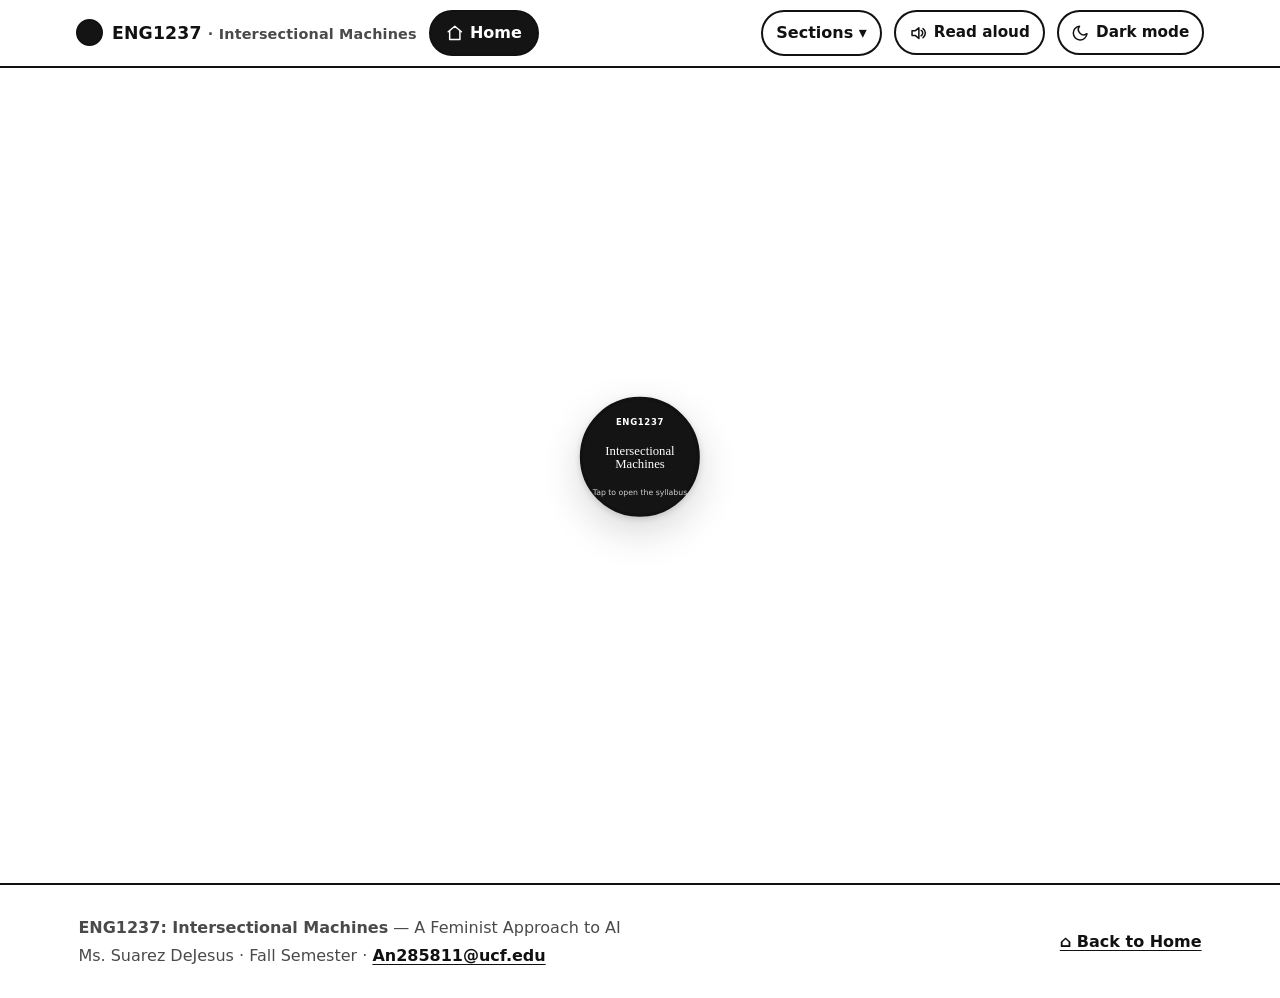
==== index.html @ d9f7673b "Home lotus: coloured petals, centred labels, decorative leaves - Give each of the nine petals its ow" ====
<!DOCTYPE html>
<html lang="en" data-theme="">
<head>
<meta charset="utf-8">
<meta name="viewport" content="width=device-width, initial-scale=1">
<title>ENG1237: Intersectional Machines — A Feminist Approach to AI</title>
<meta name="description" content="Interactive syllabus for ENG1237 Intersectional Machines: A Feminist Approach to AI.">
<link rel="preconnect" href="https://fonts.googleapis.com">
<link rel="stylesheet" href="assets/style.css">
<link rel="icon" href="data:image/svg+xml,%3Csvg xmlns='http://www.w3.org/2000/svg' viewBox='0 0 100 100'%3E%3Ccircle cx='50' cy='50' r='46' fill='%236b2d5c'/%3E%3Ctext x='50' y='68' font-size='54' text-anchor='middle' fill='%23fff' font-family='Georgia,serif'%3EIM%3C/text%3E%3C/svg%3E">
<script>
  // Set theme before paint to avoid a flash
  (function(){try{var t=localStorage.getItem('eng1237-theme');if(t==='light'||t==='dark')document.documentElement.setAttribute('data-theme',t);}catch(e){}})();
</script>
</head>
<body>
<a class="skip-link" href="#main">Skip to main content</a>

<div class="sticky-stack">
<header class="topbar">
  <div class="topbar-inner">
    <a class="brand" href="index.html">
      <span class="dot" aria-hidden="true"></span>
      <span>ENG1237 <small>&middot; Intersectional Machines</small></span>
    </a>
    <a class="home-tab" href="index.html"><svg viewBox="0 0 24 24" fill="none" stroke="currentColor" stroke-width="2" stroke-linecap="round" stroke-linejoin="round" aria-hidden="true"><path d="M3 10.5 12 3l9 7.5"/><path d="M5 9.5V21h14V9.5"/></svg><span>Home</span></a>
    <span class="nav-spacer"></span>

    <details class="menu" id="sections-menu">
      <summary aria-label="Jump to a section">Sections &#9662;</summary>
      <div class="menu-panel" role="menu">
        <a href="index.html" aria-current="page"><span class="num">&#8962;</span><span>Home</span></a>
        <a href="section1.html"><span class="num">1</span><span>Instructor Contact &amp; Course Frequency</span></a>
          <a href="section2.html"><span class="num">2</span><span>Course Description</span></a>
          <a href="section3.html"><span class="num">3</span><span>Course Objectives</span></a>
          <a href="section4.html"><span class="num">4</span><span>Required Course Reading Materials</span></a>
          <a href="section5.html"><span class="num">5</span><span>AI Bias Supplemental Readings</span></a>
          <a href="section6.html"><span class="num">6</span><span>Required Course Software &amp; AI Materials</span></a>
          <a href="section7.html"><span class="num">7</span><span>AI Policy</span></a>
          <a href="section8.html"><span class="num">8</span><span>Assignment Overview, Grading &amp; Late Policy</span></a>
          <a href="section9.html"><span class="num">9</span><span>Class-by-Class Schedule</span></a>
      </div>
    </details>

    <button class="util-btn" id="read-aloud" type="button" aria-pressed="false"
            title="Read this page aloud">
      <svg viewBox="0 0 24 24" fill="none" stroke="currentColor" stroke-width="2" stroke-linecap="round" stroke-linejoin="round" aria-hidden="true"><path d="M4 9v6h4l5 4V5L8 9H4Z"/><path d="M16 8.5a4 4 0 0 1 0 7"/><path d="M18.5 6a7.5 7.5 0 0 1 0 12"/></svg><span class="label">Read aloud</span>
    </button>

    <button class="util-btn" id="theme-toggle" type="button" aria-pressed="false"
            title="Switch colour theme">
      <svg class="icon-sun" viewBox="0 0 24 24" fill="none" stroke="currentColor" stroke-width="2" stroke-linecap="round" stroke-linejoin="round" aria-hidden="true"><circle cx="12" cy="12" r="4"/><path d="M12 2v2M12 20v2M4.9 4.9l1.4 1.4M17.7 17.7l1.4 1.4M2 12h2M20 12h2M4.9 19.1l1.4-1.4M17.7 6.3l1.4-1.4"/></svg><svg class="icon-moon" viewBox="0 0 24 24" fill="none" stroke="currentColor" stroke-width="2" stroke-linecap="round" stroke-linejoin="round" aria-hidden="true"><path d="M21 12.8A9 9 0 1 1 11.2 3a7 7 0 0 0 9.8 9.8Z"/></svg><span class="label">Dark mode</span>
    </button>
  </div>
</header>

<div class="reader-bar" id="reader-bar" role="region" aria-label="Read aloud controls">
  <div class="reader-inner">
    <strong>&#128266; Reading aloud</strong>
    <button class="rbtn" id="reader-playpause" type="button">&#9208; Pause</button>
    <button class="rbtn" id="reader-restart" type="button">&#8635; Restart</button>
    <button class="rbtn" id="reader-stop" type="button">&#9632; Stop</button>
    <label>Voice
      <select id="reader-voice" aria-label="Choose a voice"></select>
    </label>
    <label>Speed
      <select id="reader-rate" aria-label="Reading speed">
        <option value="0.75">0.75&times;</option>
        <option value="0.9">0.9&times;</option>
        <option value="1" selected>1&times;</option>
        <option value="1.15">1.15&times;</option>
        <option value="1.35">1.35&times;</option>
      </select>
    </label>
    <span class="reader-status" id="reader-status" aria-live="polite"></span>
  </div>
</div>
</div>
<main id="main" tabindex="-1">
  <div class="wrap wide home-flower">
    <h1 class="visually-hidden">ENG1237: Intersectional Machines &mdash; syllabus</h1>

    <div class="lotus-stage" id="lotus-stage">
      <div class="lotus-fit">
        <div class="lotus">
    <div class="leaves" aria-hidden="true">
      <span class="leaf" style="--ang:30deg"></span>
      <span class="leaf" style="--ang:90deg"></span>
      <span class="leaf" style="--ang:150deg"></span>
      <span class="leaf" style="--ang:210deg"></span>
      <span class="leaf" style="--ang:270deg"></span>
      <span class="leaf" style="--ang:330deg"></span>
    </div>
    <div class="ring ring0" role="list">
      <a class="petal" role="listitem" href="section1.html" style="--ang:30.0deg; --pc:#f4bcd0;" aria-label="Section 1: Instructor Contact and Course Frequency"><span class="p-inner"><span class="p-num">1</span><span class="p-title">Instructor Contact &amp; Course Frequency</span></span></a>
      <a class="petal" role="listitem" href="section2.html" style="--ang:150.0deg; --pc:#f7d6a3;" aria-label="Section 2: Course Description"><span class="p-inner"><span class="p-num">2</span><span class="p-title">Course Description</span></span></a>
      <a class="petal" role="listitem" href="section3.html" style="--ang:270.0deg; --pc:#f1e595;" aria-label="Section 3: Course Objectives"><span class="p-inner"><span class="p-num">3</span><span class="p-title">Course Objectives</span></span></a>
    </div>
    <div class="ring ring1" role="list">
      <a class="petal" role="listitem" href="section4.html" style="--ang:0.0deg; --pc:#cbe7a4;" aria-label="Section 4: Required Course Reading Materials"><span class="p-inner"><span class="p-num">4</span><span class="p-title">Required Course Reading Materials</span></span></a>
      <a class="petal" role="listitem" href="section5.html" style="--ang:60.0deg; --pc:#aee2d1;" aria-label="Section 5: AI Bias Supplemental Readings"><span class="p-inner"><span class="p-num">5</span><span class="p-title">AI Bias Supplemental Readings</span></span></a>
      <a class="petal" role="listitem" href="section6.html" style="--ang:120.0deg; --pc:#b4daf3;" aria-label="Section 6: Required Course Software and AI Materials"><span class="p-inner"><span class="p-num">6</span><span class="p-title">Required Course Software and AI Materials</span></span></a>
      <a class="petal" role="listitem" href="section7.html" style="--ang:180.0deg; --pc:#c4c8f1;" aria-label="Section 7: AI Policy"><span class="p-inner"><span class="p-num">7</span><span class="p-title">AI Policy</span></span></a>
      <a class="petal" role="listitem" href="section8.html" style="--ang:240.0deg; --pc:#e6c3ef;" aria-label="Section 8: Assignment Overview, Grading, and Late Policy"><span class="p-inner"><span class="p-num">8</span><span class="p-title">Assignment Overview, Grading, and Late Policy</span></span></a>
      <a class="petal" role="listitem" href="section9.html" style="--ang:300.0deg; --pc:#f6bcb7;" aria-label="Section 9: Class-by-Class Schedule"><span class="p-inner"><span class="p-num">9</span><span class="p-title">Class-by-Class Schedule</span></span></a>
    </div>
          <button type="button" class="lotus-center" id="lotus-center"
                  aria-expanded="false" aria-controls="lotus-stage">
            <span class="lc-course">ENG1237</span>
            <span class="lc-title">Intersectional Machines</span>
            <span class="lc-hint" id="lotus-hint">Tap to open the syllabus</span>
          </button>
        </div>
      </div>
    </div>
    
  </div>
</main>

<footer class="site">
  <div class="foot-inner">
    <div>
      <strong>ENG1237: Intersectional Machines</strong> &mdash; A Feminist Approach to AI<br>
      Ms. Suarez DeJesus &middot; Fall Semester &middot;
      <a href="mailto:An285811@ucf.edu">An285811@ucf.edu</a>
    </div>
    <div><a href="index.html">&#8962; Back to Home</a></div>
  </div>
</footer>

<script src="assets/app.js"></script>
</body>
</html>
---- assets/style.css ----
/* ================================================================
   ENG1237 — Intersectional Machines
   Interactive syllabus — shared stylesheet
   Monochrome, high-contrast, inverted-container design.
   Light mode : white page, black containers with white text.
   Dark  mode : dark page, white containers with black text.
   ================================================================ */

:root {
  --font-sans: "Segoe UI", system-ui, -apple-system, Roboto, Helvetica, Arial, sans-serif;
  --font-serif: "Iowan Old Style", "Palatino Linotype", Palatino, Georgia, "Times New Roman", serif;

  /* ---- Light theme (default): white page, black containers ---- */
  --bg: #ffffff;
  --text: #111111;          /* text directly on the page */
  --text-soft: #4a4a4a;
  --line: #111111;          /* hairlines on the page */

  --card: #141414;          /* container background */
  --card-text: #ffffff;     /* container text */
  --card-soft: #cfcfcf;     /* muted text on containers */
  --card-line: #3a3a3a;     /* dividers inside containers */
  --card-chip-bg: #ffffff;  /* inverted chip inside a container */
  --card-chip-text: #111111;

  --focus: #1a73e8;
  --shadow: 0 2px 6px rgba(0,0,0,.14), 0 14px 40px rgba(0,0,0,.16);
  --shadow-sm: 0 1px 3px rgba(0,0,0,.16);
  --ok-bg: #ffffff;
  --ok-text: #0b6b3a;
  --radius: 16px;
  --maxw: 900px;
}

:root[data-theme="dark"] {
  --bg: #0e0e11;
  --text: #f4f4f5;
  --text-soft: #b6b6ba;
  --line: #f4f4f5;

  --card: #ffffff;
  --card-text: #111111;
  --card-soft: #565660;
  --card-line: #d8d8de;
  --card-chip-bg: #111111;
  --card-chip-text: #ffffff;

  --focus: #7db1ff;
  --shadow: 0 2px 6px rgba(0,0,0,.5), 0 16px 44px rgba(0,0,0,.55);
  --shadow-sm: 0 1px 3px rgba(0,0,0,.5);
  --ok-bg: #ffffff;
  --ok-text: #0b6b3a;
}

@media (prefers-color-scheme: dark) {
  :root:not([data-theme="light"]) {
    --bg: #0e0e11;
    --text: #f4f4f5;
    --text-soft: #b6b6ba;
    --line: #f4f4f5;
    --card: #ffffff;
    --card-text: #111111;
    --card-soft: #565660;
    --card-line: #d8d8de;
    --card-chip-bg: #111111;
    --card-chip-text: #ffffff;
    --focus: #7db1ff;
    --shadow: 0 2px 6px rgba(0,0,0,.5), 0 16px 44px rgba(0,0,0,.55);
    --shadow-sm: 0 1px 3px rgba(0,0,0,.5);
  }
}

* { box-sizing: border-box; }

html { scroll-behavior: smooth; }
@media (prefers-reduced-motion: reduce) {
  html { scroll-behavior: auto; }
  * { animation-duration: .001ms !important; transition-duration: .001ms !important; }
}

body {
  margin: 0;
  background: var(--bg);
  color: var(--text);
  font-family: var(--font-sans);
  font-size: 1.2rem;           /* larger base type */
  line-height: 1.75;
  -webkit-font-smoothing: antialiased;
  text-rendering: optimizeLegibility;
}

/* ---- Skip link ---- */
.skip-link {
  position: absolute;
  left: -999px;
  top: 0;
  z-index: 200;
  background: var(--card);
  color: var(--card-text);
  padding: .7rem 1.1rem;
  border-radius: 0 0 var(--radius) 0;
  font-weight: 700;
}
.skip-link:focus { left: 0; }

/* ---- Focus visibility ---- */
a:focus-visible,
button:focus-visible,
summary:focus-visible,
[tabindex]:focus-visible {
  outline: 3px solid var(--focus);
  outline-offset: 2px;
  border-radius: 4px;
}

/* ================= Top navigation ================= */
.sticky-stack { position: sticky; top: 0; z-index: 100; }
.topbar {
  background: var(--bg);
  border-bottom: 2px solid var(--line);
}
.topbar-inner {
  max-width: 1160px;
  margin: 0 auto;
  padding: .6rem 1rem;
  display: flex;
  align-items: center;
  gap: .75rem;
  flex-wrap: wrap;
}
.brand {
  display: inline-flex;
  align-items: center;
  gap: .55rem;
  font-weight: 800;
  color: var(--text);
  text-decoration: none;
  letter-spacing: .01em;
  font-size: 1.08rem;
}
.brand .dot {
  width: 1.7rem; height: 1.7rem;
  border-radius: 50%;
  background: var(--card);
  border: 2px solid var(--line);
  display: inline-block;
  flex: none;
}
.brand small { color: var(--text-soft); font-weight: 600; }

.home-tab {
  display: inline-flex;
  align-items: center;
  gap: .4rem;
  text-decoration: none;
  font-weight: 800;
  color: var(--card-text);
  background: var(--card);
  padding: .45rem .95rem;
  border-radius: 999px;
  font-size: 1rem;
  border: 2px solid var(--line);
}
.home-tab:hover { filter: contrast(1.1); }
.home-tab:visited { color: var(--card-text); }
.home-tab svg { width: 1.1em; height: 1.1em; }

.nav-spacer { flex: 1 1 auto; }

/* Sections dropdown */
.menu { position: relative; }
.menu > summary {
  list-style: none;
  cursor: pointer;
  display: inline-flex;
  align-items: center;
  gap: .35rem;
  padding: .45rem .85rem;
  border: 2px solid var(--line);
  border-radius: 999px;
  background: var(--bg);
  color: var(--text);
  font-weight: 700;
  font-size: 1rem;
}
.menu > summary::-webkit-details-marker { display: none; }
.menu[open] > summary { background: var(--card); color: var(--card-text); }
.menu-panel {
  position: absolute;
  right: 0;
  margin-top: .5rem;
  width: min(360px, 88vw);
  background: var(--card);
  color: var(--card-text);
  border: 2px solid var(--line);
  border-radius: var(--radius);
  box-shadow: var(--shadow);
  padding: .4rem;
  z-index: 120;
}
.menu-panel a {
  display: flex;
  gap: .6rem;
  align-items: center;
  padding: .55rem .65rem;
  border-radius: 10px;
  text-decoration: none;
  color: var(--card-text);
}
.menu-panel a:visited { color: var(--card-text); }
.menu-panel a:hover { background: color-mix(in srgb, var(--card-text) 14%, transparent); }
.menu-panel a[aria-current="page"] { background: color-mix(in srgb, var(--card-text) 18%, transparent); font-weight: 800; }
.menu-panel .num {
  flex: none;
  width: 1.8rem; height: 1.8rem;
  display: inline-grid; place-items: center;
  background: var(--card-chip-bg);
  color: var(--card-chip-text);
  border-radius: 7px;
  font-weight: 800;
  font-size: .9rem;
}

/* Utility buttons (theme + read aloud) */
.util-btn {
  display: inline-flex;
  align-items: center;
  gap: .4rem;
  padding: .45rem .8rem;
  border: 2px solid var(--line);
  border-radius: 999px;
  background: var(--bg);
  color: var(--text);
  font: inherit;
  font-size: .95rem;
  font-weight: 700;
  cursor: pointer;
}
.util-btn:hover { background: var(--card); color: var(--card-text); }
.util-btn svg { width: 1.2em; height: 1.2em; flex: none; }
.util-btn .label { white-space: nowrap; }
@media (max-width: 620px) {
  .util-btn .label { display: none; }
}

/* ================= Read-aloud control bar ================= */
.reader-bar { display: none; background: var(--card); color: var(--card-text); border-bottom: 2px solid var(--line); }
.reader-bar.active { display: block; }
.reader-inner {
  max-width: 1160px;
  margin: 0 auto;
  padding: .55rem 1rem;
  display: flex;
  align-items: center;
  gap: .6rem;
  flex-wrap: wrap;
}
.reader-inner strong { font-size: 1rem; }
.reader-inner .rbtn {
  background: transparent;
  border: 2px solid var(--card-text);
  color: var(--card-text);
  border-radius: 999px;
  padding: .3rem .85rem;
  font: inherit;
  font-weight: 700;
  font-size: .95rem;
  cursor: pointer;
}
.reader-inner .rbtn:hover { background: var(--card-text); color: var(--card); }
.reader-inner label { font-size: .92rem; display: inline-flex; align-items: center; gap: .35rem; }
.reader-inner select {
  background: var(--card);
  color: var(--card-text);
  border: 2px solid var(--card-text);
  border-radius: 8px;
  padding: .2rem .4rem;
  font: inherit;
  font-size: .92rem;
}
.reader-status { margin-left: auto; font-size: .9rem; }

/* text-to-speech reading highlight */
.tts-reading {
  outline: 3px solid var(--focus);
  outline-offset: 3px;
  border-radius: 4px;
}

/* ================= Layout ================= */
.wrap { max-width: var(--maxw); margin: 0 auto; padding: 2.2rem 1.15rem 4.5rem; }
.wrap.wide { max-width: 1160px; }
main:focus { outline: none; }

/* keep anchored targets clear of the sticky header */
:target, [id] { scroll-margin-top: 96px; }

/* ---- Page header ---- */
.page-head { margin: .5rem 0 2.2rem; }
.eyebrow {
  display: inline-block;
  font-size: .92rem;
  letter-spacing: .14em;
  text-transform: uppercase;
  font-weight: 800;
  color: var(--card-text);
  background: var(--card);
  padding: .3rem .75rem;
  border-radius: 999px;
  margin-bottom: 1rem;
}
h1 {
  font-family: var(--font-serif);
  font-size: clamp(2.3rem, 5vw, 3.4rem);
  line-height: 1.1;
  margin: 0 0 .6rem;
  letter-spacing: -.01em;
}
.lede { font-size: 1.32rem; color: var(--text-soft); margin: .4rem 0 0; max-width: 62ch; }

h2 {
  font-family: var(--font-serif);
  font-size: clamp(1.7rem, 3.4vw, 2.15rem);
  margin: 2.6rem 0 .9rem;
  line-height: 1.2;
}
h3 {
  font-size: 1.18rem;
  text-transform: uppercase;
  letter-spacing: .08em;
  margin: 2rem 0 .7rem;
}
p { margin: 0 0 1.15rem; }

a { color: var(--text); text-underline-offset: 3px; text-decoration-thickness: 1px; }
a:visited { color: var(--text); }

/* cross-reference "see section" links */
.xref {
  font-weight: 800;
  white-space: nowrap;
  background: var(--card);
  color: var(--card-text);
  padding: .05em .45em;
  border-radius: 6px;
  text-decoration: none;
}
.xref::after { content: " \2197"; font-size: .82em; }
.xref:hover { filter: contrast(1.15); }
.xref:visited { color: var(--card-text); }

/* ================= Lotus fold book (home hero) ================= */
/* A concentric, blooming lotus. The whole flower lives inside an 820px
   coordinate box that is scaled to fit any viewport, so radii and petal
   sizes never need media queries. Centre = 410,410. */
.lotus-intro { text-align: center; max-width: 66ch; margin: 0 auto 1.2rem; }

.lotus-stage { position: relative; width: 100%; margin: 1rem auto 1.5rem; }
/* --U is the flower's diameter; every radius, size and font scales from it,
   so the whole lotus stays proportional with no media queries. */
.lotus-fit {
  --U: min(1120px, calc(100vw - 3rem), calc(100vh - 12rem));
  position: relative;
  width: var(--U);
  aspect-ratio: 1 / 1;
  margin: 0 auto;
  overflow: hidden;
}
/* home page = just the big flower, centred */
.home-flower { display: grid; place-items: center; }
.home-flower .lotus-stage { margin: 0 auto; }
.lotus { position: absolute; inset: 0; }

/* Two layers of teardrop petals, each anchored by its base at the flower
   centre and radiating outward (2D). They overlap near the middle -> the
   lotus look -> but their tips fan apart, where the labels sit upright and
   legible. Inner petals are shorter; outer petals longer. */
.ring { display: contents; }
.ring0 { --ph: calc(.32 * var(--U)); --pw: calc(.225 * var(--U)); --z: 22; }
.ring1 { --ph: calc(.47 * var(--U)); --pw: calc(.205 * var(--U)); --z: 14; }

/* central seed pod (the heart of the flower / the closed bud's cover) */
.lotus-center {
  position: absolute;
  left: 50%; top: 50%;
  transform: translate(-50%, -50%);
  width: calc(.17 * var(--U));
  height: calc(.17 * var(--U));
  border-radius: 50%;
  background: var(--card);
  color: var(--card-text);
  border: 3px solid var(--line);
  display: grid;
  place-items: center;
  text-align: center;
  padding: calc(.012 * var(--U));
  z-index: 60;
  box-shadow: var(--shadow);
  cursor: pointer;
  font: inherit;
}
.lotus-center .lc-course { font-size: calc(.012 * var(--U)); letter-spacing: .08em; text-transform: uppercase; font-weight: 800; }
.lotus-center .lc-title { font-family: var(--font-serif); font-size: calc(.018 * var(--U)); line-height: 1.0; margin: calc(.004 * var(--U)) 0; }
.lotus-center .lc-hint { font-size: calc(.011 * var(--U)); color: var(--card-soft); }
.lotus-center:hover { filter: contrast(1.08); }

/* petals — a teardrop whose base (bottom) sits at the flower centre and
   whose rounded tip points outward at angle --ang. */
.petal {
  position: absolute;
  left: 50%; top: 50%;
  width: var(--pw); height: var(--ph);
  margin-left: calc(var(--pw) / -2);
  margin-top: calc(var(--ph) * -1);
  transform-origin: 50% 100%;
  display: flex;
  align-items: flex-start;      /* label rides the outer bulb, clear of centre */
  justify-content: center;
  padding: calc(.055 * var(--U)) calc(.03 * var(--U)) 0;
  font-size: calc(.0185 * var(--U));
  text-align: center;
  text-decoration: none;
  background: var(--pc, var(--card));
  color: #23161f;               /* dark ink reads on every pastel + both themes */
  border: 2px solid rgba(20,10,16,.20);
  /* teardrop: wide rounded tip, tapering to the base at the centre */
  border-radius: 50% 50% 50% 50% / 40% 40% 62% 62%;
  box-shadow: var(--shadow-sm);
  /* closed bud: petals collapsed into the centre (a clenched fist) */
  transform: rotateZ(var(--ang)) scale(.05);
  opacity: 0;
  pointer-events: none;
  z-index: var(--z);
  transition: transform .85s cubic-bezier(.22,1,.36,1), opacity .5s ease, box-shadow .2s ease;
}
.petal:visited { color: #23161f; }
/* label counter-rotated so it stays upright, and width-capped so long
   titles wrap *inside* the petal instead of spilling past its edges */
.petal .p-inner {
  display: flex; flex-direction: column; align-items: center; gap: .3em;
  max-width: 84%;
  transform: rotateZ(calc(-1 * var(--ang)));
}
.petal .p-num {
  font-family: var(--font-serif); font-weight: 800; font-size: 1.2em; line-height: 1;
  width: 1.7em; height: 1.7em; display: grid; place-items: center;
  border-radius: 50%; background: rgba(255,255,255,.92); color: #23161f;
  box-shadow: 0 1px 2px rgba(0,0,0,.18);
}
.petal .p-title {
  font-weight: 800; font-size: .92em; line-height: 1.16;
  overflow-wrap: break-word; hyphens: auto;
  text-shadow: 0 1px 0 rgba(255,255,255,.45);
}

/* bloomed state — the flower opens; petals grow out from the centre to
   full size, like fingers unclenching from a fist */
.lotus-stage[data-open] .petal {
  opacity: 1;
  pointer-events: auto;
  transform: rotateZ(var(--ang)) scale(1);
}
.lotus-stage[data-open] .petal:hover {
  z-index: 45; box-shadow: var(--shadow);
  transform: rotateZ(var(--ang)) scale(1.04);
}
/* bloom petal by petal */
.petal:nth-of-type(2) { transition-delay: .05s; }
.petal:nth-of-type(3) { transition-delay: .10s; }
.petal:nth-of-type(4) { transition-delay: .15s; }
.petal:nth-of-type(5) { transition-delay: .20s; }
.petal:nth-of-type(6) { transition-delay: .25s; }

/* ---- decorative leaves (behind the petals, never covering titles) ---- */
.leaves { position: absolute; inset: 0; }
.leaf {
  position: absolute;
  left: 50%; top: 50%;
  --lw: calc(.105 * var(--U));
  --lh: calc(.5 * var(--U));
  width: var(--lw); height: var(--lh);
  margin-left: calc(var(--lw) / -2);
  margin-top: calc(var(--lh) * -1);
  transform-origin: 50% 100%;
  background: linear-gradient(150deg, #a6d98d 0%, #63a866 55%, #4c8f55 100%);
  border: 2px solid #3f8a4c;
  border-radius: 50% 50% 50% 50% / 66% 66% 40% 40%;
  z-index: 3;                    /* below every petal (petals are z 14-22) */
  opacity: 0;
  pointer-events: none;
  transform: rotateZ(var(--ang)) scale(.05);
  transition: transform .95s cubic-bezier(.22,1,.36,1), opacity .55s ease;
  box-shadow: var(--shadow-sm);
}
.leaf::after {                   /* central vein */
  content: ""; position: absolute;
  left: 50%; top: 14%; bottom: 10%; width: 2px;
  transform: translateX(-50%);
  background: rgba(255,255,255,.5);
  border-radius: 2px;
}
.lotus-stage[data-open] .leaf {
  opacity: 1;
  transform: rotateZ(var(--ang)) scale(1);
}

/* ---- Drill-down panels (petals 4/5/9) ---- */
.drill-panel {
  max-width: 720px;
  margin: 1rem auto 0;
  background: var(--card);
  color: var(--card-text);
  border: 2px solid var(--line);
  border-radius: var(--radius);
  padding: 1.1rem 1.3rem 1.3rem;
  box-shadow: var(--shadow);
  scroll-margin-top: 96px;
}
.drill-panel[hidden] { display: none; }
.drill-head { display: flex; align-items: flex-start; gap: 1rem; }
.drill-head h3 { margin: 0; color: var(--card-text); text-transform: none; letter-spacing: 0; font-size: 1.15rem; }
.drill-close {
  margin-left: auto; flex: none;
  width: 2rem; height: 2rem; line-height: 1;
  border-radius: 50%; cursor: pointer;
  background: transparent; color: var(--card-text);
  border: 2px solid var(--card-text); font: inherit; font-size: 1.2rem; font-weight: 800;
}
.drill-close:hover { background: var(--card-text); color: var(--card); }
.drill-links {
  display: grid;
  grid-template-columns: repeat(auto-fill, minmax(180px, 1fr));
  gap: .5rem;
  margin: .9rem 0 1rem;
}
.drill-link {
  display: block;
  text-decoration: none;
  font-weight: 700;
  color: var(--card-text);
  border: 1.5px solid var(--card-line);
  border-radius: 10px;
  padding: .55rem .7rem;
  background: color-mix(in srgb, var(--card-text) 6%, transparent);
}
.drill-link:hover { border-color: var(--card-text); }
.drill-link:visited { color: var(--card-text); }
.drill-open {
  display: inline-block; font-weight: 800; text-decoration: underline;
  color: var(--card-text);
}
.drill-open:visited { color: var(--card-text); }

/* bloomed state — the ring's layer is open; petals settle on their ring */
.ring.open .petal {
  opacity: 1;
  pointer-events: auto;
  transform: translate(
      calc(-50% + (var(--R) * var(--cx))),
      calc(-50% + (var(--R) * var(--cy)))
    ) scale(1);
}
.ring.open .petal:hover {
  box-shadow: var(--shadow);
  z-index: 50;
  transform: translate(
      calc(-50% + (var(--R) * var(--cx))),
      calc(-50% + (var(--R) * var(--cy)))
    ) scale(1.06);
}
/* stagger petals within a ring so the layer unfurls petal by petal */
.petal:nth-of-type(2) { transition-delay: .06s; }
.petal:nth-of-type(3) { transition-delay: .12s; }
.petal:nth-of-type(4) { transition-delay: .18s; }

/* ---- unfold controls + layer stepper ---- */
.lotus-note { text-align: center; margin-top: .4rem; display: flex; gap: .6rem; justify-content: center; flex-wrap: wrap; }
.lotus-status { text-align: center; color: var(--text-soft); font-size: .95rem; margin: .5rem 0 .2rem; }
.btn[disabled] { opacity: .4; cursor: default; filter: none; }

.lotus-legend {
  list-style: none; padding: 0;
  display: flex; flex-wrap: wrap; gap: .5rem; justify-content: center;
  margin: .5rem auto 0; max-width: 70ch;
}
.lotus-step {
  display: inline-flex; align-items: center; gap: .5rem;
  border: 2px solid var(--line); border-radius: 999px;
  padding: .3rem .8rem; cursor: pointer;
  background: var(--bg); color: var(--text); font: inherit; font-size: .95rem;
}
.lotus-step .dot {
  width: 1.5rem; height: 1.5rem; flex: none; border-radius: 50%;
  display: inline-grid; place-items: center; font-weight: 800; font-size: .85rem;
  background: var(--bg); color: var(--text); border: 2px solid var(--line);
}
.lotus-step.reached { background: var(--card); color: var(--card-text); border-color: var(--line); }
.lotus-step.reached .dot { background: var(--card-chip-bg); color: var(--card-chip-text); border-color: transparent; }
.lotus-step[aria-current="step"] { outline: 3px solid var(--focus); outline-offset: 2px; }

/* Big call-to-action button */
.btn {
  display: inline-flex;
  align-items: center;
  gap: .5rem;
  font: inherit;
  font-weight: 800;
  font-size: 1.05rem;
  cursor: pointer;
  background: var(--card);
  color: var(--card-text);
  border: 2px solid var(--line);
  padding: .6rem 1.2rem;
  border-radius: 999px;
}
.btn:hover { filter: contrast(1.1); }

/* ---- Cards grid (used on home fallback + elsewhere) ---- */
.card-grid {
  display: grid;
  grid-template-columns: repeat(auto-fill, minmax(260px, 1fr));
  gap: 1rem;
  margin: 1.5rem 0;
}
.card {
  display: flex;
  flex-direction: column;
  gap: .5rem;
  padding: 1.3rem 1.35rem 1.4rem;
  background: var(--card);
  color: var(--card-text);
  border: 2px solid var(--line);
  border-radius: var(--radius);
  text-decoration: none;
  box-shadow: var(--shadow-sm);
  transition: transform .18s ease, box-shadow .18s ease;
}
.card:hover { transform: translateY(-3px); box-shadow: var(--shadow); }
.card:visited { color: var(--card-text); }
.card .num {
  width: 2.3rem; height: 2.3rem;
  display: grid; place-items: center;
  background: var(--card-chip-bg);
  color: var(--card-chip-text);
  font-weight: 800;
  border-radius: 10px;
  font-family: var(--font-serif);
}
.card h3 { color: var(--card-text); text-transform: none; letter-spacing: 0; font-size: 1.2rem; margin: .1rem 0 0; }
.card p { color: var(--card-soft); font-size: 1.02rem; margin: 0; }
.card .go { color: var(--card-text); font-weight: 800; font-size: .98rem; margin-top: auto; }

/* ---- Content blocks ---- */
.block, .callout {
  background: var(--card);
  color: var(--card-text);
  border: 2px solid var(--line);
  border-radius: var(--radius);
  padding: 1.4rem 1.5rem;
  margin: 1.3rem 0;
  box-shadow: var(--shadow-sm);
}
.callout { border-left-width: 10px; }
.callout p:last-child, .block p:last-child { margin-bottom: 0; }
.block a, .callout a { color: var(--card-text); }
.block a:visited, .callout a:visited { color: var(--card-text); }

ul.clean, ol.clean { padding-left: 1.4rem; margin: 0 0 1.2rem; }
ul.clean li, ol.clean li { margin-bottom: .6rem; }

/* ---- Info list (instructor details) ---- */
.info-list {
  display: block;
  margin: 1.2rem 0;
  background: var(--card);
  color: var(--card-text);
  border: 2px solid var(--line);
  border-radius: var(--radius);
  padding: .6rem 1.3rem;
  box-shadow: var(--shadow-sm);
}
.info-list .row {
  display: grid;
  grid-template-columns: 240px 1fr;
  gap: 1rem;
  padding: .95rem 0;
  border-bottom: 1px solid var(--card-line);
}
.info-list .row:last-child { border-bottom: none; }
.info-list dt { font-weight: 800; }
.info-list dd { margin: 0; }
.info-list a, .info-list a:visited { color: var(--card-text); }
@media (max-width: 560px) {
  .info-list .row { grid-template-columns: 1fr; gap: .2rem; }
}

/* ---- Reading list ---- */
.reading-group { margin: 1.8rem 0; }
.reading-group > h3 { margin-top: 0; }
.reading {
  display: block;
  padding: 1.15rem 1.25rem;
  border: 2px solid var(--line);
  border-radius: 14px;
  margin: .8rem 0;
  background: var(--card);
  color: var(--card-text);
  box-shadow: var(--shadow-sm);
}
.reading .cite { display: block; margin-bottom: .6rem; }
.reading .cite .title { font-weight: 800; }
.reading em { color: var(--card-text); }
.reading .actions { display: flex; flex-wrap: wrap; gap: .5rem; align-items: center; }
.reading .open {
  display: inline-flex;
  align-items: center;
  gap: .35rem;
  text-decoration: none;
  font-weight: 800;
  font-size: 1rem;
  color: var(--card);
  background: var(--card-text);
  border: 2px solid var(--card-text);
  padding: .35rem .85rem;
  border-radius: 999px;
}
.reading .open:hover { filter: contrast(1.1); }
.reading .open:visited { color: var(--card); }
.reading .note { font-size: .92rem; color: var(--card-soft); }

.badge {
  display: inline-block;
  font-size: .78rem;
  font-weight: 800;
  letter-spacing: .05em;
  text-transform: uppercase;
  padding: .22rem .55rem;
  border-radius: 999px;
  background: var(--card-chip-bg);
  color: var(--card-chip-text);
  margin-left: .4rem;
  vertical-align: middle;
}

/* ---- Tables ---- */
.table-scroll { overflow-x: auto; margin: 1.3rem 0; border-radius: var(--radius); border: 2px solid var(--line); }
table { width: 100%; border-collapse: collapse; min-width: 480px; background: var(--card); color: var(--card-text); }
caption { text-align: left; color: var(--text-soft); font-size: 1rem; padding: .7rem .9rem; }
th, td { padding: .8rem .95rem; text-align: left; border-bottom: 1px solid var(--card-line); vertical-align: top; }
thead th { background: var(--card-chip-bg); color: var(--card-chip-text); font-size: .92rem; text-transform: uppercase; letter-spacing: .04em; }
tbody tr:hover { background: color-mix(in srgb, var(--card-text) 8%, transparent); }
tr.subtotal { font-weight: 800; background: color-mix(in srgb, var(--card-text) 10%, transparent); }

/* ---- Schedule (weeks) ---- */
.week {
  border: 2px solid var(--line);
  border-radius: var(--radius);
  margin: 1.1rem 0;
  overflow: hidden;
  background: var(--card);
  color: var(--card-text);
  box-shadow: var(--shadow-sm);
}
.week > summary {
  list-style: none;
  cursor: pointer;
  display: flex;
  align-items: center;
  gap: .85rem;
  padding: 1.1rem 1.3rem;
  font-weight: 700;
}
.week > summary::-webkit-details-marker { display: none; }
.week > summary::after { content: "\25BE"; margin-left: auto; transition: transform .2s ease; }
.week[open] > summary::after { transform: rotate(180deg); }
.week > summary:hover { background: color-mix(in srgb, var(--card-text) 8%, transparent); }
.week .wk-num {
  flex: none;
  width: 2.7rem; height: 2.7rem;
  display: grid; place-items: center;
  background: var(--card-chip-bg);
  color: var(--card-chip-text);
  border-radius: 10px;
  font-family: var(--font-serif);
  font-weight: 800;
  font-size: 1.15rem;
}
.week .wk-title { display: flex; flex-direction: column; }
.week .wk-title .dates { font-size: .9rem; color: var(--card-soft); font-weight: 600; }
.week-body { padding: 0 1.3rem 1.3rem; display: grid; gap: 1rem; }
.day { border-top: 1px solid var(--card-line); padding-top: 1rem; }
.day h4 { margin: 0 0 .35rem; font-size: 1.05rem; }
.day .meta { font-size: .95rem; color: var(--card-soft); }
.due {
  display: inline-block;
  margin-top: .5rem;
  font-size: .98rem;
  font-weight: 800;
  color: var(--card-text);
  border: 2px solid var(--card-text);
  padding: .3rem .7rem;
  border-radius: 8px;
}
.unit-band {
  margin: 2rem 0 .5rem;
  padding: 1rem 1.3rem;
  background: var(--card);
  color: var(--card-text);
  border: 3px solid var(--line);
  border-radius: var(--radius);
}
.unit-band .u-label { font-size: .85rem; letter-spacing: .16em; text-transform: uppercase; font-weight: 800; color: var(--card-soft); }
.unit-band h2 { margin: .2rem 0 .3rem; color: var(--card-text); }
.unit-band p { margin: 0; color: var(--card-soft); }

/* ---- Prev / next ---- */
.pager { display: flex; gap: 1rem; margin-top: 3rem; border-top: 2px solid var(--line); padding-top: 1.6rem; }
.pager a {
  flex: 1;
  text-decoration: none;
  color: var(--card-text);
  background: var(--card);
  border: 2px solid var(--line);
  border-radius: var(--radius);
  padding: 1rem 1.2rem;
}
.pager a:visited { color: var(--card-text); }
.pager a:hover { filter: contrast(1.08); }
.pager a.next { text-align: right; }
.pager a span { display: block; }
.pager a .dir { font-size: .85rem; text-transform: uppercase; letter-spacing: .08em; font-weight: 800; }
.pager a .ttl { font-weight: 700; margin-top: .15rem; }
.pager a.disabled { opacity: .4; pointer-events: none; }

/* ---- Footer ---- */
footer.site { border-top: 2px solid var(--line); background: var(--bg); color: var(--text-soft); font-size: 1rem; }
footer.site .foot-inner {
  max-width: 1160px;
  margin: 0 auto;
  padding: 1.8rem 1.15rem;
  display: flex;
  flex-wrap: wrap;
  gap: 1rem;
  justify-content: space-between;
  align-items: center;
}
footer.site a, footer.site a:visited { color: var(--text); font-weight: 700; }

.visually-hidden {
  position: absolute !important;
  width: 1px; height: 1px;
  padding: 0; margin: -1px;
  overflow: hidden; clip: rect(0 0 0 0);
  white-space: nowrap; border: 0;
}
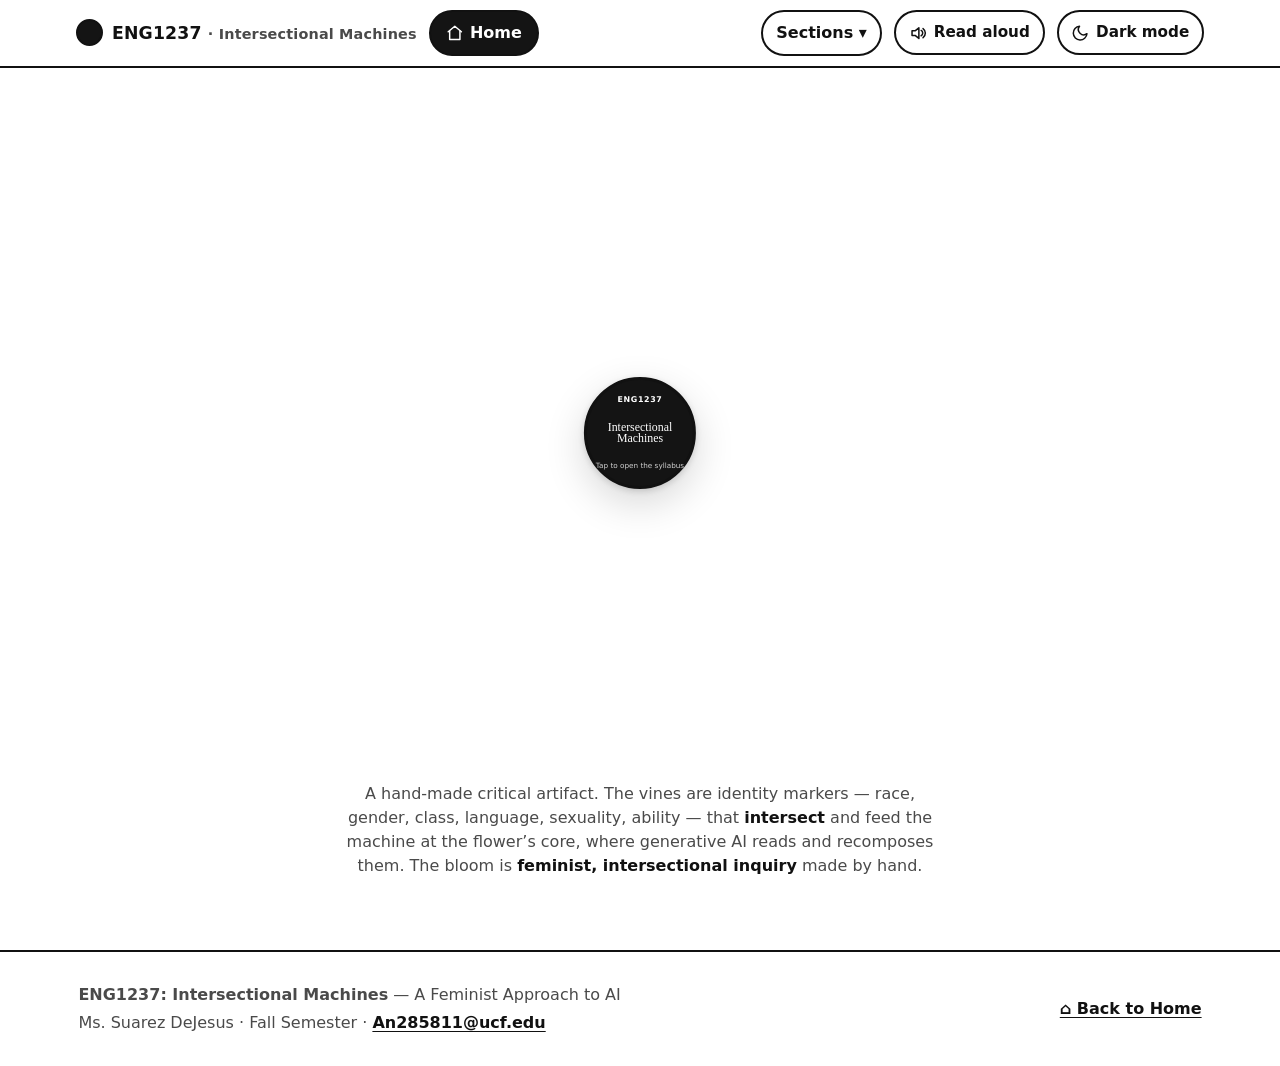
==== commit d0bacd68: "Home lotus: identity-marker vines, veined leaves, embodied metaphor Turn the blooming lotus into an " ====
--- a/index.html
+++ b/index.html
@@ -83,13 +83,29 @@
     <div class="lotus-stage" id="lotus-stage">
       <div class="lotus-fit">
         <div class="lotus">
+    <svg class="vines" viewBox="0 0 100 100" aria-hidden="true" preserveAspectRatio="xMidYMid meet">
+      <g transform="rotate(30 50 50)"><path class="vine-stem" d="M50 50 C47 45 52 41 49 35 C46 29 51 25 49 19 C48 14 50 9 49 3" fill="none"/><path class="vine-curl" d="M49 3 c-4 -1 -6 3 -2 5 c3 1 4 -2 2 -3.5" fill="none"/><path class="vine-leaflet" d="M50.5 34 c5 -2 9 1 10 5 c-5 1 -9 -1 -10 -5 z"/><path class="vine-leaflet" d="M48.5 20 c-5 -2 -9 1 -10 5 c5 1 9 -1 10 -5 z"/><circle class="vine-bud" cx="49" cy="3" r="1.5"/></g>
+      <g transform="rotate(90 50 50)"><path class="vine-stem" d="M50 50 C47 45 52 41 49 35 C46 29 51 25 49 19 C48 14 50 9 49 3" fill="none"/><path class="vine-curl" d="M49 3 c-4 -1 -6 3 -2 5 c3 1 4 -2 2 -3.5" fill="none"/><path class="vine-leaflet" d="M50.5 34 c5 -2 9 1 10 5 c-5 1 -9 -1 -10 -5 z"/><path class="vine-leaflet" d="M48.5 20 c-5 -2 -9 1 -10 5 c5 1 9 -1 10 -5 z"/><circle class="vine-bud" cx="49" cy="3" r="1.5"/></g>
+      <g transform="rotate(150 50 50)"><path class="vine-stem" d="M50 50 C47 45 52 41 49 35 C46 29 51 25 49 19 C48 14 50 9 49 3" fill="none"/><path class="vine-curl" d="M49 3 c-4 -1 -6 3 -2 5 c3 1 4 -2 2 -3.5" fill="none"/><path class="vine-leaflet" d="M50.5 34 c5 -2 9 1 10 5 c-5 1 -9 -1 -10 -5 z"/><path class="vine-leaflet" d="M48.5 20 c-5 -2 -9 1 -10 5 c5 1 9 -1 10 -5 z"/><circle class="vine-bud" cx="49" cy="3" r="1.5"/></g>
+      <g transform="rotate(210 50 50)"><path class="vine-stem" d="M50 50 C47 45 52 41 49 35 C46 29 51 25 49 19 C48 14 50 9 49 3" fill="none"/><path class="vine-curl" d="M49 3 c-4 -1 -6 3 -2 5 c3 1 4 -2 2 -3.5" fill="none"/><path class="vine-leaflet" d="M50.5 34 c5 -2 9 1 10 5 c-5 1 -9 -1 -10 -5 z"/><path class="vine-leaflet" d="M48.5 20 c-5 -2 -9 1 -10 5 c5 1 9 -1 10 -5 z"/><circle class="vine-bud" cx="49" cy="3" r="1.5"/></g>
+      <g transform="rotate(270 50 50)"><path class="vine-stem" d="M50 50 C47 45 52 41 49 35 C46 29 51 25 49 19 C48 14 50 9 49 3" fill="none"/><path class="vine-curl" d="M49 3 c-4 -1 -6 3 -2 5 c3 1 4 -2 2 -3.5" fill="none"/><path class="vine-leaflet" d="M50.5 34 c5 -2 9 1 10 5 c-5 1 -9 -1 -10 -5 z"/><path class="vine-leaflet" d="M48.5 20 c-5 -2 -9 1 -10 5 c5 1 9 -1 10 -5 z"/><circle class="vine-bud" cx="49" cy="3" r="1.5"/></g>
+      <g transform="rotate(330 50 50)"><path class="vine-stem" d="M50 50 C47 45 52 41 49 35 C46 29 51 25 49 19 C48 14 50 9 49 3" fill="none"/><path class="vine-curl" d="M49 3 c-4 -1 -6 3 -2 5 c3 1 4 -2 2 -3.5" fill="none"/><path class="vine-leaflet" d="M50.5 34 c5 -2 9 1 10 5 c-5 1 -9 -1 -10 -5 z"/><path class="vine-leaflet" d="M48.5 20 c-5 -2 -9 1 -10 5 c5 1 9 -1 10 -5 z"/><circle class="vine-bud" cx="49" cy="3" r="1.5"/></g>
+    </svg>
     <div class="leaves" aria-hidden="true">
-      <span class="leaf" style="--ang:30deg"></span>
-      <span class="leaf" style="--ang:90deg"></span>
-      <span class="leaf" style="--ang:150deg"></span>
-      <span class="leaf" style="--ang:210deg"></span>
-      <span class="leaf" style="--ang:270deg"></span>
-      <span class="leaf" style="--ang:330deg"></span>
+      <span class="leaf" style="--ang:30deg"><svg class="leaf-svg" viewBox="0 0 60 120" aria-hidden="true" preserveAspectRatio="xMidYMax meet"><defs><linearGradient id="leafgrad" x1="0" y1="1" x2=".8" y2="0"><stop offset="0" stop-color="#a7db8b"/><stop offset=".55" stop-color="#5da65f"/><stop offset="1" stop-color="#3f8049"/></linearGradient></defs><path class="leaf-blade" d="M30 118 C4 96 8 44 26 7 C28 3 32 3 34 8 C52 46 55 95 30 118 Z" fill="url(#leafgrad)" stroke="#3c7746" stroke-width="1.4"/><path class="leaf-vein" d="M30 115 C31 74 29 36 30 12" fill="none" stroke="rgba(255,255,255,.6)" stroke-width="1.4" stroke-linecap="round"/><g class="leaf-vein" fill="none" stroke="rgba(255,255,255,.42)" stroke-width="1" stroke-linecap="round"><path d="M30 99 C22 96 15 90 11 81"/><path d="M30 99 C38 96 45 90 49 81"/><path d="M30 79 C22 76 16 70 13 61"/><path d="M30 79 C38 76 44 70 47 61"/><path d="M30 59 C23 57 18 51 16 43"/><path d="M30 59 C37 57 42 51 44 43"/><path d="M30 41 C25 39 21 34 20 28"/><path d="M30 41 C35 39 39 34 40 28"/></g></svg></span>
+      <span class="leaf" style="--ang:90deg"><svg class="leaf-svg" viewBox="0 0 60 120" aria-hidden="true" preserveAspectRatio="xMidYMax meet"><defs><linearGradient id="leafgrad" x1="0" y1="1" x2=".8" y2="0"><stop offset="0" stop-color="#a7db8b"/><stop offset=".55" stop-color="#5da65f"/><stop offset="1" stop-color="#3f8049"/></linearGradient></defs><path class="leaf-blade" d="M30 118 C4 96 8 44 26 7 C28 3 32 3 34 8 C52 46 55 95 30 118 Z" fill="url(#leafgrad)" stroke="#3c7746" stroke-width="1.4"/><path class="leaf-vein" d="M30 115 C31 74 29 36 30 12" fill="none" stroke="rgba(255,255,255,.6)" stroke-width="1.4" stroke-linecap="round"/><g class="leaf-vein" fill="none" stroke="rgba(255,255,255,.42)" stroke-width="1" stroke-linecap="round"><path d="M30 99 C22 96 15 90 11 81"/><path d="M30 99 C38 96 45 90 49 81"/><path d="M30 79 C22 76 16 70 13 61"/><path d="M30 79 C38 76 44 70 47 61"/><path d="M30 59 C23 57 18 51 16 43"/><path d="M30 59 C37 57 42 51 44 43"/><path d="M30 41 C25 39 21 34 20 28"/><path d="M30 41 C35 39 39 34 40 28"/></g></svg></span>
+      <span class="leaf" style="--ang:150deg"><svg class="leaf-svg" viewBox="0 0 60 120" aria-hidden="true" preserveAspectRatio="xMidYMax meet"><defs><linearGradient id="leafgrad" x1="0" y1="1" x2=".8" y2="0"><stop offset="0" stop-color="#a7db8b"/><stop offset=".55" stop-color="#5da65f"/><stop offset="1" stop-color="#3f8049"/></linearGradient></defs><path class="leaf-blade" d="M30 118 C4 96 8 44 26 7 C28 3 32 3 34 8 C52 46 55 95 30 118 Z" fill="url(#leafgrad)" stroke="#3c7746" stroke-width="1.4"/><path class="leaf-vein" d="M30 115 C31 74 29 36 30 12" fill="none" stroke="rgba(255,255,255,.6)" stroke-width="1.4" stroke-linecap="round"/><g class="leaf-vein" fill="none" stroke="rgba(255,255,255,.42)" stroke-width="1" stroke-linecap="round"><path d="M30 99 C22 96 15 90 11 81"/><path d="M30 99 C38 96 45 90 49 81"/><path d="M30 79 C22 76 16 70 13 61"/><path d="M30 79 C38 76 44 70 47 61"/><path d="M30 59 C23 57 18 51 16 43"/><path d="M30 59 C37 57 42 51 44 43"/><path d="M30 41 C25 39 21 34 20 28"/><path d="M30 41 C35 39 39 34 40 28"/></g></svg></span>
+      <span class="leaf" style="--ang:210deg"><svg class="leaf-svg" viewBox="0 0 60 120" aria-hidden="true" preserveAspectRatio="xMidYMax meet"><defs><linearGradient id="leafgrad" x1="0" y1="1" x2=".8" y2="0"><stop offset="0" stop-color="#a7db8b"/><stop offset=".55" stop-color="#5da65f"/><stop offset="1" stop-color="#3f8049"/></linearGradient></defs><path class="leaf-blade" d="M30 118 C4 96 8 44 26 7 C28 3 32 3 34 8 C52 46 55 95 30 118 Z" fill="url(#leafgrad)" stroke="#3c7746" stroke-width="1.4"/><path class="leaf-vein" d="M30 115 C31 74 29 36 30 12" fill="none" stroke="rgba(255,255,255,.6)" stroke-width="1.4" stroke-linecap="round"/><g class="leaf-vein" fill="none" stroke="rgba(255,255,255,.42)" stroke-width="1" stroke-linecap="round"><path d="M30 99 C22 96 15 90 11 81"/><path d="M30 99 C38 96 45 90 49 81"/><path d="M30 79 C22 76 16 70 13 61"/><path d="M30 79 C38 76 44 70 47 61"/><path d="M30 59 C23 57 18 51 16 43"/><path d="M30 59 C37 57 42 51 44 43"/><path d="M30 41 C25 39 21 34 20 28"/><path d="M30 41 C35 39 39 34 40 28"/></g></svg></span>
+      <span class="leaf" style="--ang:270deg"><svg class="leaf-svg" viewBox="0 0 60 120" aria-hidden="true" preserveAspectRatio="xMidYMax meet"><defs><linearGradient id="leafgrad" x1="0" y1="1" x2=".8" y2="0"><stop offset="0" stop-color="#a7db8b"/><stop offset=".55" stop-color="#5da65f"/><stop offset="1" stop-color="#3f8049"/></linearGradient></defs><path class="leaf-blade" d="M30 118 C4 96 8 44 26 7 C28 3 32 3 34 8 C52 46 55 95 30 118 Z" fill="url(#leafgrad)" stroke="#3c7746" stroke-width="1.4"/><path class="leaf-vein" d="M30 115 C31 74 29 36 30 12" fill="none" stroke="rgba(255,255,255,.6)" stroke-width="1.4" stroke-linecap="round"/><g class="leaf-vein" fill="none" stroke="rgba(255,255,255,.42)" stroke-width="1" stroke-linecap="round"><path d="M30 99 C22 96 15 90 11 81"/><path d="M30 99 C38 96 45 90 49 81"/><path d="M30 79 C22 76 16 70 13 61"/><path d="M30 79 C38 76 44 70 47 61"/><path d="M30 59 C23 57 18 51 16 43"/><path d="M30 59 C37 57 42 51 44 43"/><path d="M30 41 C25 39 21 34 20 28"/><path d="M30 41 C35 39 39 34 40 28"/></g></svg></span>
+      <span class="leaf" style="--ang:330deg"><svg class="leaf-svg" viewBox="0 0 60 120" aria-hidden="true" preserveAspectRatio="xMidYMax meet"><defs><linearGradient id="leafgrad" x1="0" y1="1" x2=".8" y2="0"><stop offset="0" stop-color="#a7db8b"/><stop offset=".55" stop-color="#5da65f"/><stop offset="1" stop-color="#3f8049"/></linearGradient></defs><path class="leaf-blade" d="M30 118 C4 96 8 44 26 7 C28 3 32 3 34 8 C52 46 55 95 30 118 Z" fill="url(#leafgrad)" stroke="#3c7746" stroke-width="1.4"/><path class="leaf-vein" d="M30 115 C31 74 29 36 30 12" fill="none" stroke="rgba(255,255,255,.6)" stroke-width="1.4" stroke-linecap="round"/><g class="leaf-vein" fill="none" stroke="rgba(255,255,255,.42)" stroke-width="1" stroke-linecap="round"><path d="M30 99 C22 96 15 90 11 81"/><path d="M30 99 C38 96 45 90 49 81"/><path d="M30 79 C22 76 16 70 13 61"/><path d="M30 79 C38 76 44 70 47 61"/><path d="M30 59 C23 57 18 51 16 43"/><path d="M30 59 C37 57 42 51 44 43"/><path d="M30 41 C25 39 21 34 20 28"/><path d="M30 41 C35 39 39 34 40 28"/></g></svg></span>
+    </div>
+    <div class="id-markers" role="list" aria-label="Identity markers the machine reads">
+      <span class="id-marker" role="listitem" style="--ang:30deg"><span class="idm-inner">race</span></span>
+      <span class="id-marker" role="listitem" style="--ang:90deg"><span class="idm-inner">gender</span></span>
+      <span class="id-marker" role="listitem" style="--ang:150deg"><span class="idm-inner">class</span></span>
+      <span class="id-marker" role="listitem" style="--ang:210deg"><span class="idm-inner">language</span></span>
+      <span class="id-marker" role="listitem" style="--ang:270deg"><span class="idm-inner">sexuality</span></span>
+      <span class="id-marker" role="listitem" style="--ang:330deg"><span class="idm-inner">ability</span></span>
     </div>
     <div class="ring ring0" role="list">
       <a class="petal" role="listitem" href="section1.html" style="--ang:30.0deg; --pc:#f4bcd0;" aria-label="Section 1: Instructor Contact and Course Frequency"><span class="p-inner"><span class="p-num">1</span><span class="p-title">Instructor Contact &amp; Course Frequency</span></span></a>
@@ -112,6 +128,13 @@
           </button>
         </div>
       </div>
+      <p class="lotus-caption">
+        A hand-made critical artifact. The vines are identity markers &mdash;
+        race, gender, class, language, sexuality, ability &mdash; that
+        <strong>intersect</strong> and feed the machine at the flower&rsquo;s core,
+        where generative AI reads and recomposes them. The bloom is
+        <strong>feminist, intersectional inquiry</strong> made by hand.
+      </p>
     </div>
     
   </div>
--- a/assets/style.css
+++ b/assets/style.css
@@ -359,12 +359,12 @@
 /* --U is the flower's diameter; every radius, size and font scales from it,
    so the whole lotus stays proportional with no media queries. */
 .lotus-fit {
-  --U: min(1120px, calc(100vw - 3rem), calc(100vh - 12rem));
+  --U: min(1000px, calc(100vw - 8rem), calc(100vh - 15rem));
   position: relative;
   width: var(--U);
   aspect-ratio: 1 / 1;
   margin: 0 auto;
-  overflow: hidden;
+  overflow: visible;   /* let the vines + identity markers sit past the petals */
 }
 /* home page = just the big flower, centred */
 .home-flower { display: grid; place-items: center; }
@@ -471,38 +471,99 @@
 .petal:nth-of-type(5) { transition-delay: .20s; }
 .petal:nth-of-type(6) { transition-delay: .25s; }
 
-/* ---- decorative leaves (behind the petals, never covering titles) ---- */
+/* ---- decorative veined leaves (behind the petals, never covering titles) ---- */
 .leaves { position: absolute; inset: 0; }
 .leaf {
   position: absolute;
   left: 50%; top: 50%;
-  --lw: calc(.105 * var(--U));
+  --lw: calc(.115 * var(--U));
   --lh: calc(.5 * var(--U));
   width: var(--lw); height: var(--lh);
   margin-left: calc(var(--lw) / -2);
   margin-top: calc(var(--lh) * -1);
   transform-origin: 50% 100%;
-  background: linear-gradient(150deg, #a6d98d 0%, #63a866 55%, #4c8f55 100%);
-  border: 2px solid #3f8a4c;
-  border-radius: 50% 50% 50% 50% / 66% 66% 40% 40%;
   z-index: 3;                    /* below every petal (petals are z 14-22) */
   opacity: 0;
   pointer-events: none;
   transform: rotateZ(var(--ang)) scale(.05);
   transition: transform .95s cubic-bezier(.22,1,.36,1), opacity .55s ease;
-  box-shadow: var(--shadow-sm);
-}
-.leaf::after {                   /* central vein */
-  content: ""; position: absolute;
-  left: 50%; top: 14%; bottom: 10%; width: 2px;
-  transform: translateX(-50%);
-  background: rgba(255,255,255,.5);
-  border-radius: 2px;
-}
+  filter: drop-shadow(0 2px 3px rgba(0,0,0,.18));
+}
+.leaf-svg { width: 100%; height: 100%; display: block; }
 .lotus-stage[data-open] .leaf {
   opacity: 1;
   transform: rotateZ(var(--ang)) scale(1);
 }
+
+/* ---- vines: identity markers that grow from the core into the gaps ---- */
+.vines {
+  position: absolute; inset: 0;
+  width: 100%; height: 100%;
+  overflow: visible;
+  z-index: 5;                    /* above leaves, below petals */
+  color: #4f9a5b;               /* leaflet fill via currentColor */
+  opacity: 0;
+  transform: scale(.15);
+  transform-origin: 50% 50%;
+  transition: transform 1s cubic-bezier(.22,1,.36,1), opacity .6s ease;
+  pointer-events: none;
+}
+.vine-stem, .vine-curl {
+  stroke: #4f9a5b; stroke-width: 1.1; fill: none;
+  stroke-linecap: round;
+}
+.vine-curl { stroke-width: .9; }
+.vine-leaflet { fill: #5da65f; }
+.vine-bud { fill: #e6c3ef; stroke: #4f9a5b; stroke-width: .5; }
+.lotus-stage[data-open] .vines { opacity: 1; transform: scale(1); }
+
+/* identity-marker word tags, riding the tips of the vines just past the petals */
+.id-markers { position: absolute; inset: 0; }
+.id-marker {
+  position: absolute;
+  left: 50%; top: 50%;
+  --imh: calc(.56 * var(--U));
+  width: calc(.2 * var(--U)); height: var(--imh);
+  margin-left: calc(.1 * var(--U) * -1);
+  margin-top: calc(var(--imh) * -1);
+  transform-origin: 50% 100%;
+  display: flex; align-items: flex-start; justify-content: center;
+  z-index: 40;                   /* above petals so the words stay readable */
+  opacity: 0;
+  pointer-events: none;
+  transform: rotateZ(var(--ang)) scale(.05);
+  transition: transform 1s cubic-bezier(.22,1,.36,1), opacity .6s ease;
+}
+.id-marker .idm-inner {
+  transform: rotateZ(calc(-1 * var(--ang)));
+  font-family: var(--font-sans);
+  font-weight: 800;
+  font-size: calc(.016 * var(--U));
+  letter-spacing: .04em;
+  text-transform: lowercase;
+  color: var(--card-text);
+  background: var(--card);
+  border: 1.5px solid var(--line);
+  border-radius: 999px;
+  padding: calc(.006 * var(--U)) calc(.014 * var(--U));
+  white-space: nowrap;
+  box-shadow: var(--shadow-sm);
+}
+.lotus-stage[data-open] .id-marker {
+  opacity: 1;
+  transform: rotateZ(var(--ang)) scale(1);
+}
+
+/* caption naming the embodied metaphor (also read aloud) */
+.lotus-caption {
+  max-width: 60ch;
+  margin: 1.2rem auto 0;
+  text-align: center;
+  color: var(--text-soft);
+  font-size: 1rem;
+  line-height: 1.5;
+}
+.lotus-caption strong { color: var(--text); }
 
 /* ---- Drill-down panels (petals 4/5/9) ---- */
 .drill-panel {
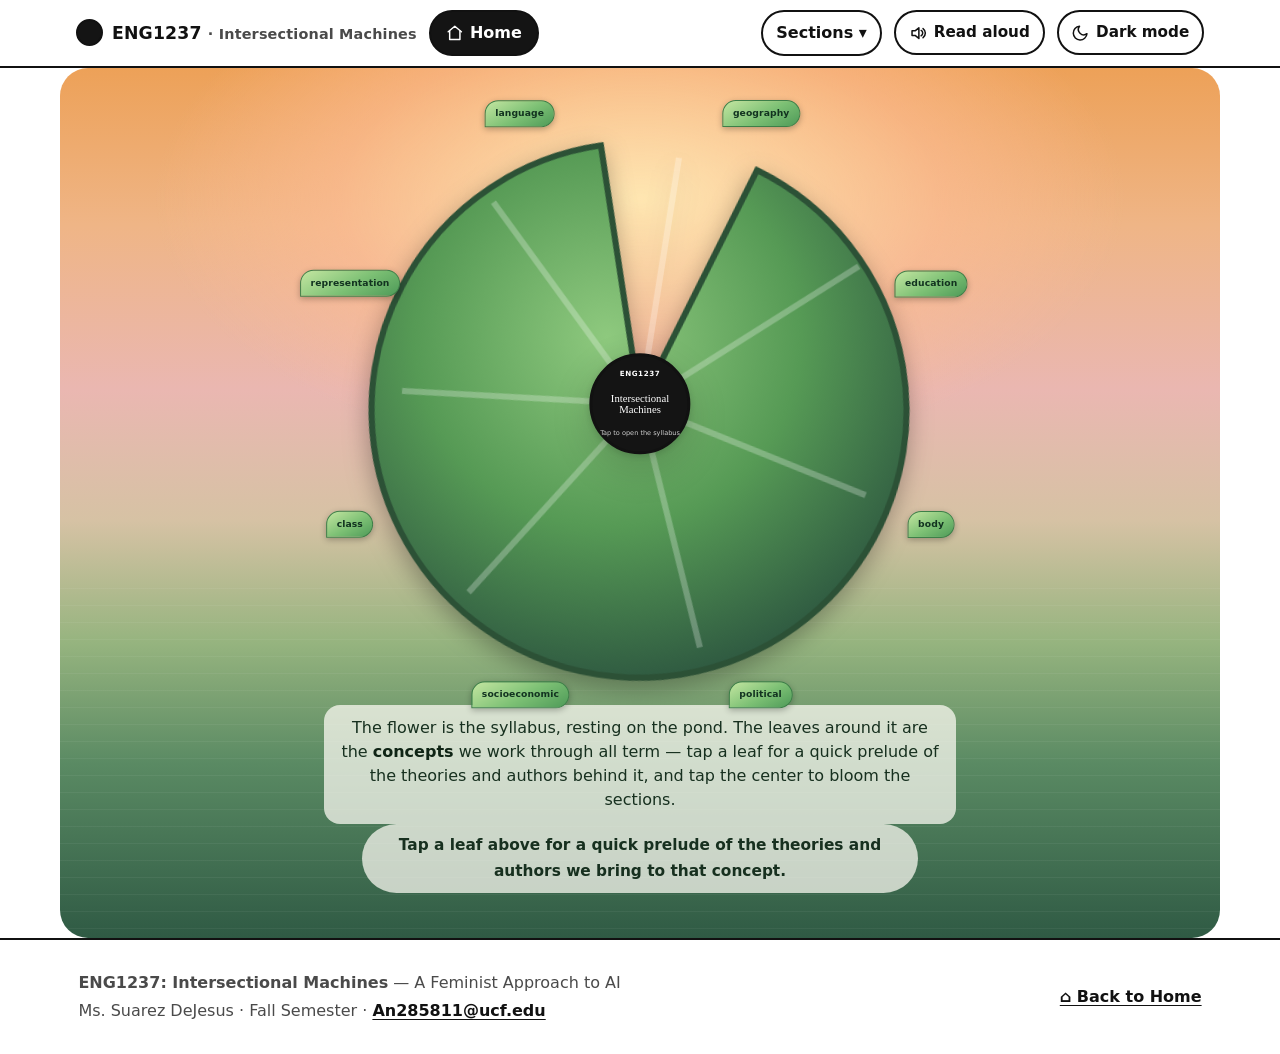
==== commit 63af3062: "Home: sunset lily-pond scene with clickable concept leaves Reimagine the home page as a lotus restin" ====
--- a/index.html
+++ b/index.html
@@ -39,6 +39,7 @@
           <a href="section7.html"><span class="num">7</span><span>AI Policy</span></a>
           <a href="section8.html"><span class="num">8</span><span>Assignment Overview, Grading &amp; Late Policy</span></a>
           <a href="section9.html"><span class="num">9</span><span>Class-by-Class Schedule</span></a>
+          <a href="section10.html"><span class="num">10</span><span>EXAMPLE of AGENTIC Textual Analysis</span></a>
       </div>
     </details>
 
@@ -83,29 +84,19 @@
     <div class="lotus-stage" id="lotus-stage">
       <div class="lotus-fit">
         <div class="lotus">
-    <svg class="vines" viewBox="0 0 100 100" aria-hidden="true" preserveAspectRatio="xMidYMid meet">
-      <g transform="rotate(30 50 50)"><path class="vine-stem" d="M50 50 C47 45 52 41 49 35 C46 29 51 25 49 19 C48 14 50 9 49 3" fill="none"/><path class="vine-curl" d="M49 3 c-4 -1 -6 3 -2 5 c3 1 4 -2 2 -3.5" fill="none"/><path class="vine-leaflet" d="M50.5 34 c5 -2 9 1 10 5 c-5 1 -9 -1 -10 -5 z"/><path class="vine-leaflet" d="M48.5 20 c-5 -2 -9 1 -10 5 c5 1 9 -1 10 -5 z"/><circle class="vine-bud" cx="49" cy="3" r="1.5"/></g>
-      <g transform="rotate(90 50 50)"><path class="vine-stem" d="M50 50 C47 45 52 41 49 35 C46 29 51 25 49 19 C48 14 50 9 49 3" fill="none"/><path class="vine-curl" d="M49 3 c-4 -1 -6 3 -2 5 c3 1 4 -2 2 -3.5" fill="none"/><path class="vine-leaflet" d="M50.5 34 c5 -2 9 1 10 5 c-5 1 -9 -1 -10 -5 z"/><path class="vine-leaflet" d="M48.5 20 c-5 -2 -9 1 -10 5 c5 1 9 -1 10 -5 z"/><circle class="vine-bud" cx="49" cy="3" r="1.5"/></g>
-      <g transform="rotate(150 50 50)"><path class="vine-stem" d="M50 50 C47 45 52 41 49 35 C46 29 51 25 49 19 C48 14 50 9 49 3" fill="none"/><path class="vine-curl" d="M49 3 c-4 -1 -6 3 -2 5 c3 1 4 -2 2 -3.5" fill="none"/><path class="vine-leaflet" d="M50.5 34 c5 -2 9 1 10 5 c-5 1 -9 -1 -10 -5 z"/><path class="vine-leaflet" d="M48.5 20 c-5 -2 -9 1 -10 5 c5 1 9 -1 10 -5 z"/><circle class="vine-bud" cx="49" cy="3" r="1.5"/></g>
-      <g transform="rotate(210 50 50)"><path class="vine-stem" d="M50 50 C47 45 52 41 49 35 C46 29 51 25 49 19 C48 14 50 9 49 3" fill="none"/><path class="vine-curl" d="M49 3 c-4 -1 -6 3 -2 5 c3 1 4 -2 2 -3.5" fill="none"/><path class="vine-leaflet" d="M50.5 34 c5 -2 9 1 10 5 c-5 1 -9 -1 -10 -5 z"/><path class="vine-leaflet" d="M48.5 20 c-5 -2 -9 1 -10 5 c5 1 9 -1 10 -5 z"/><circle class="vine-bud" cx="49" cy="3" r="1.5"/></g>
-      <g transform="rotate(270 50 50)"><path class="vine-stem" d="M50 50 C47 45 52 41 49 35 C46 29 51 25 49 19 C48 14 50 9 49 3" fill="none"/><path class="vine-curl" d="M49 3 c-4 -1 -6 3 -2 5 c3 1 4 -2 2 -3.5" fill="none"/><path class="vine-leaflet" d="M50.5 34 c5 -2 9 1 10 5 c-5 1 -9 -1 -10 -5 z"/><path class="vine-leaflet" d="M48.5 20 c-5 -2 -9 1 -10 5 c5 1 9 -1 10 -5 z"/><circle class="vine-bud" cx="49" cy="3" r="1.5"/></g>
-      <g transform="rotate(330 50 50)"><path class="vine-stem" d="M50 50 C47 45 52 41 49 35 C46 29 51 25 49 19 C48 14 50 9 49 3" fill="none"/><path class="vine-curl" d="M49 3 c-4 -1 -6 3 -2 5 c3 1 4 -2 2 -3.5" fill="none"/><path class="vine-leaflet" d="M50.5 34 c5 -2 9 1 10 5 c-5 1 -9 -1 -10 -5 z"/><path class="vine-leaflet" d="M48.5 20 c-5 -2 -9 1 -10 5 c5 1 9 -1 10 -5 z"/><circle class="vine-bud" cx="49" cy="3" r="1.5"/></g>
-    </svg>
-    <div class="leaves" aria-hidden="true">
-      <span class="leaf" style="--ang:30deg"><svg class="leaf-svg" viewBox="0 0 60 120" aria-hidden="true" preserveAspectRatio="xMidYMax meet"><defs><linearGradient id="leafgrad" x1="0" y1="1" x2=".8" y2="0"><stop offset="0" stop-color="#a7db8b"/><stop offset=".55" stop-color="#5da65f"/><stop offset="1" stop-color="#3f8049"/></linearGradient></defs><path class="leaf-blade" d="M30 118 C4 96 8 44 26 7 C28 3 32 3 34 8 C52 46 55 95 30 118 Z" fill="url(#leafgrad)" stroke="#3c7746" stroke-width="1.4"/><path class="leaf-vein" d="M30 115 C31 74 29 36 30 12" fill="none" stroke="rgba(255,255,255,.6)" stroke-width="1.4" stroke-linecap="round"/><g class="leaf-vein" fill="none" stroke="rgba(255,255,255,.42)" stroke-width="1" stroke-linecap="round"><path d="M30 99 C22 96 15 90 11 81"/><path d="M30 99 C38 96 45 90 49 81"/><path d="M30 79 C22 76 16 70 13 61"/><path d="M30 79 C38 76 44 70 47 61"/><path d="M30 59 C23 57 18 51 16 43"/><path d="M30 59 C37 57 42 51 44 43"/><path d="M30 41 C25 39 21 34 20 28"/><path d="M30 41 C35 39 39 34 40 28"/></g></svg></span>
-      <span class="leaf" style="--ang:90deg"><svg class="leaf-svg" viewBox="0 0 60 120" aria-hidden="true" preserveAspectRatio="xMidYMax meet"><defs><linearGradient id="leafgrad" x1="0" y1="1" x2=".8" y2="0"><stop offset="0" stop-color="#a7db8b"/><stop offset=".55" stop-color="#5da65f"/><stop offset="1" stop-color="#3f8049"/></linearGradient></defs><path class="leaf-blade" d="M30 118 C4 96 8 44 26 7 C28 3 32 3 34 8 C52 46 55 95 30 118 Z" fill="url(#leafgrad)" stroke="#3c7746" stroke-width="1.4"/><path class="leaf-vein" d="M30 115 C31 74 29 36 30 12" fill="none" stroke="rgba(255,255,255,.6)" stroke-width="1.4" stroke-linecap="round"/><g class="leaf-vein" fill="none" stroke="rgba(255,255,255,.42)" stroke-width="1" stroke-linecap="round"><path d="M30 99 C22 96 15 90 11 81"/><path d="M30 99 C38 96 45 90 49 81"/><path d="M30 79 C22 76 16 70 13 61"/><path d="M30 79 C38 76 44 70 47 61"/><path d="M30 59 C23 57 18 51 16 43"/><path d="M30 59 C37 57 42 51 44 43"/><path d="M30 41 C25 39 21 34 20 28"/><path d="M30 41 C35 39 39 34 40 28"/></g></svg></span>
-      <span class="leaf" style="--ang:150deg"><svg class="leaf-svg" viewBox="0 0 60 120" aria-hidden="true" preserveAspectRatio="xMidYMax meet"><defs><linearGradient id="leafgrad" x1="0" y1="1" x2=".8" y2="0"><stop offset="0" stop-color="#a7db8b"/><stop offset=".55" stop-color="#5da65f"/><stop offset="1" stop-color="#3f8049"/></linearGradient></defs><path class="leaf-blade" d="M30 118 C4 96 8 44 26 7 C28 3 32 3 34 8 C52 46 55 95 30 118 Z" fill="url(#leafgrad)" stroke="#3c7746" stroke-width="1.4"/><path class="leaf-vein" d="M30 115 C31 74 29 36 30 12" fill="none" stroke="rgba(255,255,255,.6)" stroke-width="1.4" stroke-linecap="round"/><g class="leaf-vein" fill="none" stroke="rgba(255,255,255,.42)" stroke-width="1" stroke-linecap="round"><path d="M30 99 C22 96 15 90 11 81"/><path d="M30 99 C38 96 45 90 49 81"/><path d="M30 79 C22 76 16 70 13 61"/><path d="M30 79 C38 76 44 70 47 61"/><path d="M30 59 C23 57 18 51 16 43"/><path d="M30 59 C37 57 42 51 44 43"/><path d="M30 41 C25 39 21 34 20 28"/><path d="M30 41 C35 39 39 34 40 28"/></g></svg></span>
-      <span class="leaf" style="--ang:210deg"><svg class="leaf-svg" viewBox="0 0 60 120" aria-hidden="true" preserveAspectRatio="xMidYMax meet"><defs><linearGradient id="leafgrad" x1="0" y1="1" x2=".8" y2="0"><stop offset="0" stop-color="#a7db8b"/><stop offset=".55" stop-color="#5da65f"/><stop offset="1" stop-color="#3f8049"/></linearGradient></defs><path class="leaf-blade" d="M30 118 C4 96 8 44 26 7 C28 3 32 3 34 8 C52 46 55 95 30 118 Z" fill="url(#leafgrad)" stroke="#3c7746" stroke-width="1.4"/><path class="leaf-vein" d="M30 115 C31 74 29 36 30 12" fill="none" stroke="rgba(255,255,255,.6)" stroke-width="1.4" stroke-linecap="round"/><g class="leaf-vein" fill="none" stroke="rgba(255,255,255,.42)" stroke-width="1" stroke-linecap="round"><path d="M30 99 C22 96 15 90 11 81"/><path d="M30 99 C38 96 45 90 49 81"/><path d="M30 79 C22 76 16 70 13 61"/><path d="M30 79 C38 76 44 70 47 61"/><path d="M30 59 C23 57 18 51 16 43"/><path d="M30 59 C37 57 42 51 44 43"/><path d="M30 41 C25 39 21 34 20 28"/><path d="M30 41 C35 39 39 34 40 28"/></g></svg></span>
-      <span class="leaf" style="--ang:270deg"><svg class="leaf-svg" viewBox="0 0 60 120" aria-hidden="true" preserveAspectRatio="xMidYMax meet"><defs><linearGradient id="leafgrad" x1="0" y1="1" x2=".8" y2="0"><stop offset="0" stop-color="#a7db8b"/><stop offset=".55" stop-color="#5da65f"/><stop offset="1" stop-color="#3f8049"/></linearGradient></defs><path class="leaf-blade" d="M30 118 C4 96 8 44 26 7 C28 3 32 3 34 8 C52 46 55 95 30 118 Z" fill="url(#leafgrad)" stroke="#3c7746" stroke-width="1.4"/><path class="leaf-vein" d="M30 115 C31 74 29 36 30 12" fill="none" stroke="rgba(255,255,255,.6)" stroke-width="1.4" stroke-linecap="round"/><g class="leaf-vein" fill="none" stroke="rgba(255,255,255,.42)" stroke-width="1" stroke-linecap="round"><path d="M30 99 C22 96 15 90 11 81"/><path d="M30 99 C38 96 45 90 49 81"/><path d="M30 79 C22 76 16 70 13 61"/><path d="M30 79 C38 76 44 70 47 61"/><path d="M30 59 C23 57 18 51 16 43"/><path d="M30 59 C37 57 42 51 44 43"/><path d="M30 41 C25 39 21 34 20 28"/><path d="M30 41 C35 39 39 34 40 28"/></g></svg></span>
-      <span class="leaf" style="--ang:330deg"><svg class="leaf-svg" viewBox="0 0 60 120" aria-hidden="true" preserveAspectRatio="xMidYMax meet"><defs><linearGradient id="leafgrad" x1="0" y1="1" x2=".8" y2="0"><stop offset="0" stop-color="#a7db8b"/><stop offset=".55" stop-color="#5da65f"/><stop offset="1" stop-color="#3f8049"/></linearGradient></defs><path class="leaf-blade" d="M30 118 C4 96 8 44 26 7 C28 3 32 3 34 8 C52 46 55 95 30 118 Z" fill="url(#leafgrad)" stroke="#3c7746" stroke-width="1.4"/><path class="leaf-vein" d="M30 115 C31 74 29 36 30 12" fill="none" stroke="rgba(255,255,255,.6)" stroke-width="1.4" stroke-linecap="round"/><g class="leaf-vein" fill="none" stroke="rgba(255,255,255,.42)" stroke-width="1" stroke-linecap="round"><path d="M30 99 C22 96 15 90 11 81"/><path d="M30 99 C38 96 45 90 49 81"/><path d="M30 79 C22 76 16 70 13 61"/><path d="M30 79 C38 76 44 70 47 61"/><path d="M30 59 C23 57 18 51 16 43"/><path d="M30 59 C37 57 42 51 44 43"/><path d="M30 41 C25 39 21 34 20 28"/><path d="M30 41 C35 39 39 34 40 28"/></g></svg></span>
+<svg class="lily-pad" viewBox="0 0 100 100" aria-hidden="true"><defs><radialGradient id="padg" cx="42%" cy="36%" r="66%"><stop offset="0" stop-color="#8ec97e"/><stop offset="55%" stop-color="#569a55"/><stop offset="100%" stop-color="#2f5a41"/></radialGradient></defs><path d="M50 50 L63 9 A44 44 0 1 1 37 9 Z" fill="url(#padg)" stroke="#2c5136" stroke-width="1"/><g stroke="rgba(255,255,255,.26)" stroke-width="1" fill="none"><path d="M50 50 L50 9"/><path d="M50 50 L21 21"/><path d="M50 50 L11 54"/><path d="M50 50 L27 85"/><path d="M50 50 L66 88"/><path d="M50 50 L89 59"/><path d="M50 50 L82 22"/></g></svg>
+    <div class="pads" role="group" aria-label="Course concepts — tap a leaf for a prelude">
+      <button class="pad" type="button" style="--ang:337.5deg" data-concept="concept-language" aria-expanded="false" aria-controls="concept-language"><span class="pad-inner">language</span></button>
+      <button class="pad" type="button" style="--ang:22.5deg" data-concept="concept-geography" aria-expanded="false" aria-controls="concept-geography"><span class="pad-inner">geography</span></button>
+      <button class="pad" type="button" style="--ang:67.5deg" data-concept="concept-education" aria-expanded="false" aria-controls="concept-education"><span class="pad-inner">education</span></button>
+      <button class="pad" type="button" style="--ang:112.5deg" data-concept="concept-body" aria-expanded="false" aria-controls="concept-body"><span class="pad-inner">body</span></button>
+      <button class="pad" type="button" style="--ang:157.5deg" data-concept="concept-political" aria-expanded="false" aria-controls="concept-political"><span class="pad-inner">political</span></button>
+      <button class="pad" type="button" style="--ang:202.5deg" data-concept="concept-socioeconomic" aria-expanded="false" aria-controls="concept-socioeconomic"><span class="pad-inner">socioeconomic</span></button>
+      <button class="pad" type="button" style="--ang:247.5deg" data-concept="concept-class" aria-expanded="false" aria-controls="concept-class"><span class="pad-inner">class</span></button>
+      <button class="pad" type="button" style="--ang:292.5deg" data-concept="concept-representation" aria-expanded="false" aria-controls="concept-representation"><span class="pad-inner">representation</span></button>
     </div>
-    <div class="id-markers" role="list" aria-label="Identity markers the machine reads">
-      <span class="id-marker" role="listitem" style="--ang:30deg"><span class="idm-inner">race</span></span>
-      <span class="id-marker" role="listitem" style="--ang:90deg"><span class="idm-inner">gender</span></span>
-      <span class="id-marker" role="listitem" style="--ang:150deg"><span class="idm-inner">class</span></span>
-      <span class="id-marker" role="listitem" style="--ang:210deg"><span class="idm-inner">language</span></span>
-      <span class="id-marker" role="listitem" style="--ang:270deg"><span class="idm-inner">sexuality</span></span>
-      <span class="id-marker" role="listitem" style="--ang:330deg"><span class="idm-inner">ability</span></span>
+    <div class="ring ring-back" role="list">
+      <a class="petal" role="listitem" href="section10.html" style="--ang:330.0deg; --pc:#a9d8c0;" aria-label="Section 10: Example of Agentic Textual Analysis"><span class="p-inner"><span class="p-num">10</span><span class="p-title">EXAMPLE of AGENTIC Textual Analysis</span></span></a>
     </div>
     <div class="ring ring0" role="list">
       <a class="petal" role="listitem" href="section1.html" style="--ang:30.0deg; --pc:#f4bcd0;" aria-label="Section 1: Instructor Contact and Course Frequency"><span class="p-inner"><span class="p-num">1</span><span class="p-title">Instructor Contact &amp; Course Frequency</span></span></a>
@@ -129,12 +120,22 @@
         </div>
       </div>
       <p class="lotus-caption">
-        A hand-made critical artifact. The vines are identity markers &mdash;
-        race, gender, class, language, sexuality, ability &mdash; that
-        <strong>intersect</strong> and feed the machine at the flower&rsquo;s core,
-        where generative AI reads and recomposes them. The bloom is
-        <strong>feminist, intersectional inquiry</strong> made by hand.
+        The flower is the syllabus, resting on the pond. The leaves around it are
+        the <strong>concepts</strong> we work through all term &mdash; tap a leaf for a
+        quick prelude of the theories and authors behind it, and tap the center to
+        bloom the sections.
       </p>
+    <div class="prelude-stack" id="prelude-stack">
+      <p class="prelude-hint" id="prelude-hint">Tap a leaf above for a quick prelude of the theories and authors we bring to that concept.</p>
+      <div class="prelude-panel" id="concept-language" role="region" aria-label="language" hidden><div class="pp-head"><h3>language</h3><button class="prelude-close" type="button" data-close="concept-language" aria-label="Close prelude">&times;</button></div><p class="take">What happens to dialect, register, and multilingual voice when generative AI rewrites it.</p><p class="fits"><span class="fits-h">Theories &amp; authors:</span> Slator, &ldquo;He Said, She Said&rdquo; (gender in machine translation); Noble, &ldquo;Google Search&rdquo;; Crenshaw on intersectional voice.</p></div>
+      <div class="prelude-panel" id="concept-geography" role="region" aria-label="geography" hidden><div class="pp-head"><h3>geography</h3><button class="prelude-close" type="button" data-close="concept-geography" aria-label="Close prelude">&times;</button></div><p class="take">Where AI is built, whose data it harvests, and which places it centers or pushes to the margins.</p><p class="fits"><span class="fits-h">Theories &amp; authors:</span> West et al., &ldquo;Discriminating Systems&rdquo;; Crawford &amp; Paglen, &ldquo;Excavating AI.&rdquo;</p></div>
+      <div class="prelude-panel" id="concept-education" role="region" aria-label="education" hidden><div class="pp-head"><h3>education</h3><button class="prelude-close" type="button" data-close="concept-education" aria-label="Close prelude">&times;</button></div><p class="take">How AI enters classrooms and the digital humanities, and whom its tools include or leave out.</p><p class="fits"><span class="fits-h">Theories &amp; authors:</span> Kirschenbaum, &ldquo;What is DH?&rdquo;; Williams, &ldquo;Disability, Universal Design &amp; the DH&rdquo;; Ratto, &ldquo;Critical Making.&rdquo;</p></div>
+      <div class="prelude-panel" id="concept-body" role="region" aria-label="body" hidden><div class="pp-head"><h3>body</h3><button class="prelude-close" type="button" data-close="concept-body" aria-label="Close prelude">&times;</button></div><p class="take">How AI reads &mdash; and mis-reads &mdash; bodies, from facial recognition to medical risk.</p><p class="fits"><span class="fits-h">Theories &amp; authors:</span> Buolamwini on the &ldquo;coded gaze&rdquo;; Williams on universal design; the healthcare risk-algorithm case (Obermeyer).</p></div>
+      <div class="prelude-panel" id="concept-political" role="region" aria-label="political" hidden><div class="pp-head"><h3>political</h3><button class="prelude-close" type="button" data-close="concept-political" aria-label="Close prelude">&times;</button></div><p class="take">AI in law, policing, and public benefits &mdash; and whom it disadvantages.</p><p class="fits"><span class="fits-h">Theories &amp; authors:</span> Crenshaw on antidiscrimination law; Angwin et al., &ldquo;Machine Bias&rdquo; (COMPAS); the MIDAS and Idaho Medicaid cases.</p></div>
+      <div class="prelude-panel" id="concept-socioeconomic" role="region" aria-label="socioeconomic" hidden><div class="pp-head"><h3>socioeconomic</h3><button class="prelude-close" type="button" data-close="concept-socioeconomic" aria-label="Close prelude">&times;</button></div><p class="take">AI gatekeeping jobs, credit, and housing.</p><p class="fits"><span class="fits-h">Theories &amp; authors:</span> Amazon&rsquo;s hiring tool; the Apple Card and mortgage-approval cases; West, &ldquo;Redistribution and Rekognition.&rdquo;</p></div>
+      <div class="prelude-panel" id="concept-class" role="region" aria-label="class" hidden><div class="pp-head"><h3>class</h3><button class="prelude-close" type="button" data-close="concept-class" aria-label="Close prelude">&times;</button></div><p class="take">Who holds power in the AI industry and whose labor is buried in the data.</p><p class="fits"><span class="fits-h">Theories &amp; authors:</span> West et al., &ldquo;Discriminating Systems&rdquo; (the &ldquo;diversity crisis&rdquo;); Wajcman, &ldquo;Feminist Theories of Technology.&rdquo;</p></div>
+      <div class="prelude-panel" id="concept-representation" role="region" aria-label="representation" hidden><div class="pp-head"><h3>representation</h3><button class="prelude-close" type="button" data-close="concept-representation" aria-label="Close prelude">&times;</button></div><p class="take">How AI pictures &mdash; and erases &mdash; identity in text and image.</p><p class="fits"><span class="fits-h">Theories &amp; authors:</span> Crawford &amp; Paglen, &ldquo;Excavating AI&rdquo;; Noble on hyper-visibility / invisibility; the Stable Diffusion and Gemini image cases.</p></div>
+    </div>
     </div>
     
   </div>
--- a/assets/style.css
+++ b/assets/style.css
@@ -378,6 +378,9 @@
 .ring { display: contents; }
 .ring0 { --ph: calc(.32 * var(--U)); --pw: calc(.225 * var(--U)); --z: 22; }
 .ring1 { --ph: calc(.47 * var(--U)); --pw: calc(.205 * var(--U)); --z: 14; }
+/* Section 10 petal: identical in size to the outer ring, seated just behind
+   it (z below .ring1) so it sits cleanly in the notch between sections 9 and 4. */
+.ring-back { --ph: calc(.47 * var(--U)); --pw: calc(.205 * var(--U)); --z: 13; }
 
 /* central seed pod (the heart of the flower / the closed bud's cover) */
 .lotus-center {
@@ -554,16 +557,142 @@
   transform: rotateZ(var(--ang)) scale(1);
 }
 
-/* caption naming the embodied metaphor (also read aloud) */
+/* ======= Sunset pond scene (home hero) ======= */
+.home-flower {
+  position: relative;
+  display: grid;
+  place-items: center;
+  gap: 1.4rem;
+  padding: 2.4rem 1.5rem 2.8rem;
+  border-radius: 28px;
+  overflow: hidden;
+  isolation: isolate;
+  /* dusk sky glowing down into a green pond */
+  background:
+    radial-gradient(58% 42% at 50% 15%, rgba(255,231,178,.98), rgba(255,190,150,.55) 45%, transparent 72%),
+    linear-gradient(180deg,
+      #eda158 0%, #efb586 18%, #eab7b1 37%, #d6c2a4 52%,
+      #96b47f 66%, #5a8a63 80%, #2f5a44 100%);
+  color: #16261d;
+}
+/* soft light streaks on the water */
+.home-flower::after {
+  content: "";
+  position: absolute; left: 0; right: 0; bottom: 0; height: 42%;
+  background:
+    repeating-linear-gradient(180deg, transparent 0 16px, rgba(255,255,255,.05) 16px 17px);
+  pointer-events: none; z-index: 0;
+}
+.home-flower .lotus-stage { margin: 0 auto; position: relative; z-index: 1; }
+/* leave room inside the scene for the ring of concept leaves */
+.home-flower .lotus-fit { --U: min(820px, calc(100vw - 10rem), calc(100vh - 19rem)); }
+
+/* the lily pad the whole flower rests on */
+.lily-pad {
+  position: absolute;
+  left: 50%; top: 50%;
+  width: calc(1.02 * var(--U));
+  height: calc(1.02 * var(--U));
+  transform: translate(-50%, -50%) rotate(9deg);
+  z-index: 1;
+  filter: drop-shadow(0 8px 12px rgba(0,0,0,.3));
+  pointer-events: none;
+}
+
+/* ======= Concept leaves (clickable) ======= */
+.pads { position: absolute; inset: 0; z-index: 30; }
+.pad {
+  position: absolute;
+  left: 50%; top: 50%;
+  --rad: calc(.55 * var(--U));
+  height: var(--rad); width: calc(.26 * var(--U));
+  margin-left: calc(.13 * var(--U) * -1);
+  margin-top: calc(var(--rad) * -1);
+  transform-origin: 50% 100%;
+  transform: rotateZ(var(--ang));
+  display: flex; align-items: flex-start; justify-content: center;
+  background: none; border: 0; padding: 0; cursor: pointer; font: inherit;
+}
+.pad-inner {
+  transform: rotateZ(calc(-1 * var(--ang)));
+  display: inline-block;
+  font-family: var(--font-sans);
+  font-weight: 800;
+  font-size: calc(.0155 * var(--U));
+  letter-spacing: .01em;
+  text-transform: lowercase;
+  color: #123320;
+  background: linear-gradient(150deg, #c4e6a1, #7cc074 55%, #4e9a58);
+  border: 1.5px solid #3d7f48;
+  border-radius: 999px 999px 999px 6px;   /* leaf-ish */
+  padding: calc(.007 * var(--U)) calc(.016 * var(--U));
+  white-space: nowrap;
+  box-shadow: 0 2px 6px rgba(0,0,0,.28);
+  transition: filter .15s ease, transform .15s ease;
+}
+.pad:hover .pad-inner { filter: brightness(1.06); }
+.pad:focus-visible { outline: none; }
+.pad:focus-visible .pad-inner { outline: 3px solid #fff; outline-offset: 2px; }
+.pad[aria-expanded="true"] .pad-inner {
+  background: linear-gradient(150deg, #e9f6d6, #b9dfa0 60%, #86bd76);
+  box-shadow: 0 0 0 3px rgba(255,255,255,.85), 0 3px 8px rgba(0,0,0,.3);
+}
+
+/* ======= Prelude panels (theories & authors) ======= */
+.prelude-stack {
+  position: relative; z-index: 1;
+  width: 100%; max-width: 64ch; margin: 0 auto;
+}
+.prelude-hint {
+  text-align: center; margin: 0 auto;
+  max-width: 52ch;
+  color: #17301f;
+  background: rgba(255,252,245,.72);
+  border-radius: 999px;
+  padding: .5rem .9rem;
+  font-size: .96rem; font-weight: 600;
+}
+.prelude-panel {
+  background: rgba(255,252,247,.94);
+  color: #1f2f28;
+  border: 1px solid rgba(0,0,0,.12);
+  border-radius: 16px;
+  padding: 1rem 1.15rem 1.1rem;
+  margin: .7rem 0 0;
+  box-shadow: 0 8px 20px rgba(0,0,0,.22);
+}
+.prelude-panel[hidden] { display: none; }
+.prelude-panel .pp-head { display: flex; align-items: center; gap: .8rem; }
+.prelude-panel h3 {
+  margin: 0; font-size: 1.15rem; text-transform: capitalize;
+  color: #143a22; letter-spacing: 0;
+}
+.prelude-close {
+  margin-left: auto; flex: none;
+  width: 1.9rem; height: 1.9rem; line-height: 1;
+  border-radius: 50%; cursor: pointer;
+  background: transparent; color: #143a22;
+  border: 2px solid #143a22; font: inherit; font-size: 1.15rem; font-weight: 800;
+}
+.prelude-close:hover { background: #143a22; color: #fff; }
+.prelude-panel .take { margin: .5rem 0 .4rem; font-weight: 700; }
+.prelude-panel .fits { margin: 0; font-size: .96rem; color: #2c3d34; }
+.prelude-panel .fits-h { font-weight: 800; color: #143a22; }
+
+/* caption naming the metaphor (also read aloud) */
 .lotus-caption {
-  max-width: 60ch;
-  margin: 1.2rem auto 0;
+  position: relative; z-index: 1;
+  max-width: 62ch;
+  margin: .2rem auto 0;
   text-align: center;
-  color: var(--text-soft);
+  color: #17301f;
+  background: rgba(255,252,245,.72);
+  border-radius: 16px;
+  padding: .7rem 1rem;
   font-size: 1rem;
   line-height: 1.5;
 }
-.lotus-caption strong { color: var(--text); }
+.lotus-caption strong { color: #0f2415; }
 
 /* ---- Drill-down panels (petals 4/5/9) ---- */
 .drill-panel {
@@ -811,6 +940,99 @@
 thead th { background: var(--card-chip-bg); color: var(--card-chip-text); font-size: .92rem; text-transform: uppercase; letter-spacing: .04em; }
 tbody tr:hover { background: color-mix(in srgb, var(--card-text) 8%, transparent); }
 tr.subtotal { font-weight: 800; background: color-mix(in srgb, var(--card-text) 10%, transparent); }
+
+/* ---- Class-by-class schedule chart (Section 9) ---- */
+.sched-legend {
+  list-style: none; padding: 0; margin: 1rem 0 .4rem;
+  display: flex; flex-wrap: wrap; gap: .4rem 1.1rem;
+  font-size: .92rem; color: var(--text-soft); font-weight: 600;
+}
+.sched-legend li { display: inline-flex; align-items: center; gap: .45rem; }
+.sched-legend .sw { width: 1.05rem; height: 1.05rem; border-radius: 4px; border: 1px solid rgba(0,0,0,.25); }
+.sw.red { background: #EE0000; } .sw.grey { background: #D9D9D9; }
+.sw.green { background: #D9F2D0; } .sw.blue { background: #DAE9F7; }
+
+table.schedule {
+  table-layout: fixed;
+  min-width: 940px;
+  border-collapse: collapse;
+  font-size: .86rem;
+}
+table.schedule col { }
+table.schedule th, table.schedule td {
+  border: 1px solid var(--card-line);   /* every cell is its own container */
+  padding: .6rem .7rem;
+  vertical-align: top;
+  line-height: 1.4;
+}
+table.schedule thead th {
+  text-transform: none; letter-spacing: 0;
+  background: var(--card-chip-bg); color: var(--card-chip-text);
+  position: sticky; top: 0; z-index: 2;
+}
+table.schedule .wk-col { width: 4.2rem; text-align: center; }
+table.schedule thead th.wk-col { font-size: .82rem; }
+table.schedule col.c-day { width: 24%; }
+.schedule .col-t { display: block; font-size: 1rem; font-weight: 800; }
+.schedule .col-s { display: block; font-size: .78rem; font-weight: 500; opacity: .85; margin-top: .15rem; text-transform: none; letter-spacing: 0; }
+.schedule tbody tr:hover { background: transparent; }
+.schedule .wk-badge {
+  display: inline-grid; place-items: center;
+  width: 2rem; height: 2rem; margin: .1rem auto;
+  background: var(--card-chip-bg); color: var(--card-chip-text);
+  border-radius: 8px; font-family: var(--font-serif); font-weight: 800; font-size: 1.05rem;
+}
+.schedule .dh { margin: 0 0 .35rem; font-weight: 800; color: var(--card-text); }
+.schedule .rd {
+  margin: 0 0 .45rem; font-family: var(--font-serif);
+  font-weight: 700; color: var(--card-text);
+}
+.schedule .nr { margin: .5rem 0 0; font-size: .82rem; color: var(--card-soft); }
+.schedule td > p { margin: 0 0 .4rem; }
+.schedule td > p:last-child { margin-bottom: 0; }
+.schedule ul.fq { margin: .2rem 0 0; padding-left: 1.05rem; }
+.schedule ul.fq li { margin: .25rem 0; }
+.schedule .clean.sm { margin: .2rem 0 .3rem; padding-left: 1.1rem; }
+.schedule .clean.sm li { margin: .18rem 0; }
+.schedule ol.clean.sm { list-style: decimal; }
+.schedule ul.clean.sm { list-style: disc; }
+
+/* "Examples to look at" boxes — the instructor's own demo projects */
+.schedule .examples {
+  margin: .55rem 0 .2rem;
+  padding: .5rem .6rem .55rem;
+  border: 1px dashed var(--card-line);
+  border-radius: 10px;
+  background: color-mix(in srgb, var(--card-text) 6%, transparent);
+}
+.schedule .examples .ex-h {
+  margin: 0 0 .3rem; font-weight: 800; font-size: .82rem;
+  text-transform: uppercase; letter-spacing: .04em; color: var(--card-soft);
+}
+.schedule .examples ul.clean.sm { margin: 0; padding-left: 1.05rem; }
+.schedule .examples a { font-weight: 700; color: var(--card-text); text-decoration: underline; }
+.schedule .examples a:visited { color: var(--card-text); }
+/* keep the boxes readable inside coloured cells */
+.schedule td.grey .examples, .schedule td.green .examples, .schedule td.blue .examples {
+  border-color: rgba(0,0,0,.28); background: rgba(255,255,255,.45);
+}
+.schedule td.grey .examples a, .schedule td.green .examples a, .schedule td.blue .examples a,
+.schedule td.grey .examples .ex-h, .schedule td.green .examples .ex-h, .schedule td.blue .examples .ex-h {
+  color: #18120f;
+}
+
+/* the instructor's cell colours — fixed in both themes */
+.schedule td.red  { background: #EE0000; color: #fff; }
+.schedule td.red .dh, .schedule td.red strong { color: #fff; }
+.schedule td.grey  { background: #D9D9D9; }
+.schedule td.green { background: #D9F2D0; }
+.schedule td.blue  { background: #DAE9F7; }
+.schedule td.grey, .schedule td.grey .dh, .schedule td.grey strong,
+.schedule td.green, .schedule td.green .dh, .schedule td.green strong,
+.schedule td.blue, .schedule td.blue .dh, .schedule td.blue strong { color: #18120f; }
+.schedule td.blue .due, .schedule td.green .due, .schedule td.grey .due {
+  color: #18120f; border-color: #18120f;
+}
 
 /* ---- Schedule (weeks) ---- */
 .week {
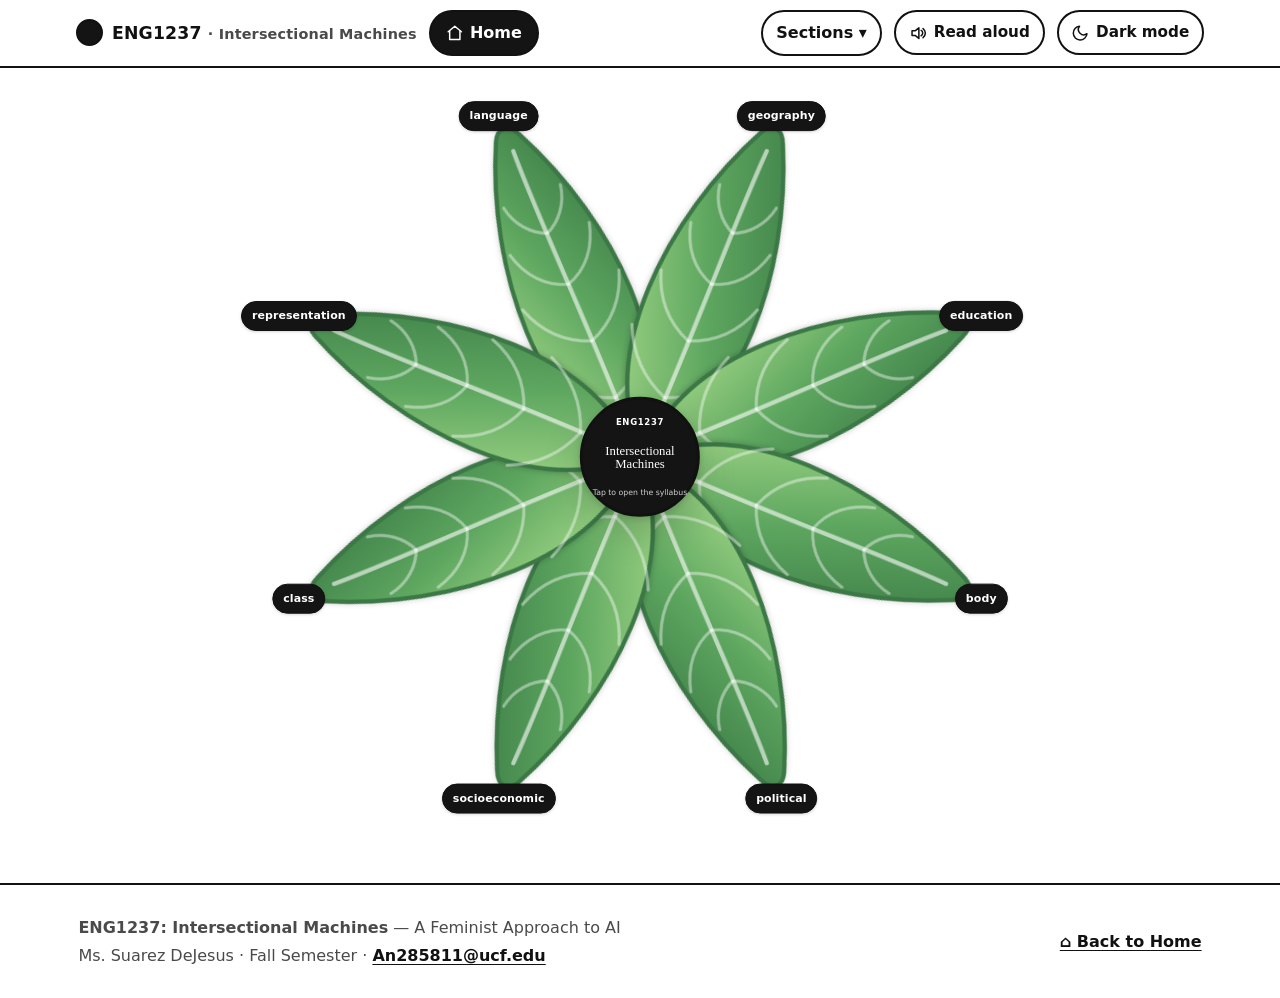
==== commit 08c99bbe: "Home: veined concept leaves + popup bubbles on a plain background Rework the home page per the instr" ====
--- a/index.html
+++ b/index.html
@@ -84,16 +84,15 @@
     <div class="lotus-stage" id="lotus-stage">
       <div class="lotus-fit">
         <div class="lotus">
-<svg class="lily-pad" viewBox="0 0 100 100" aria-hidden="true"><defs><radialGradient id="padg" cx="42%" cy="36%" r="66%"><stop offset="0" stop-color="#8ec97e"/><stop offset="55%" stop-color="#569a55"/><stop offset="100%" stop-color="#2f5a41"/></radialGradient></defs><path d="M50 50 L63 9 A44 44 0 1 1 37 9 Z" fill="url(#padg)" stroke="#2c5136" stroke-width="1"/><g stroke="rgba(255,255,255,.26)" stroke-width="1" fill="none"><path d="M50 50 L50 9"/><path d="M50 50 L21 21"/><path d="M50 50 L11 54"/><path d="M50 50 L27 85"/><path d="M50 50 L66 88"/><path d="M50 50 L89 59"/><path d="M50 50 L82 22"/></g></svg>
     <div class="pads" role="group" aria-label="Course concepts — tap a leaf for a prelude">
-      <button class="pad" type="button" style="--ang:337.5deg" data-concept="concept-language" aria-expanded="false" aria-controls="concept-language"><span class="pad-inner">language</span></button>
-      <button class="pad" type="button" style="--ang:22.5deg" data-concept="concept-geography" aria-expanded="false" aria-controls="concept-geography"><span class="pad-inner">geography</span></button>
-      <button class="pad" type="button" style="--ang:67.5deg" data-concept="concept-education" aria-expanded="false" aria-controls="concept-education"><span class="pad-inner">education</span></button>
-      <button class="pad" type="button" style="--ang:112.5deg" data-concept="concept-body" aria-expanded="false" aria-controls="concept-body"><span class="pad-inner">body</span></button>
-      <button class="pad" type="button" style="--ang:157.5deg" data-concept="concept-political" aria-expanded="false" aria-controls="concept-political"><span class="pad-inner">political</span></button>
-      <button class="pad" type="button" style="--ang:202.5deg" data-concept="concept-socioeconomic" aria-expanded="false" aria-controls="concept-socioeconomic"><span class="pad-inner">socioeconomic</span></button>
-      <button class="pad" type="button" style="--ang:247.5deg" data-concept="concept-class" aria-expanded="false" aria-controls="concept-class"><span class="pad-inner">class</span></button>
-      <button class="pad" type="button" style="--ang:292.5deg" data-concept="concept-representation" aria-expanded="false" aria-controls="concept-representation"><span class="pad-inner">representation</span></button>
+      <button class="pad" type="button" style="--ang:337.5deg" data-concept="concept-language" aria-haspopup="dialog" aria-expanded="false"><span class="pad-leaf" aria-hidden="true"><svg class="leaf-svg" viewBox="0 0 60 120" aria-hidden="true" preserveAspectRatio="xMidYMax meet"><defs><linearGradient id="leafgrad" x1="0" y1="1" x2=".8" y2="0"><stop offset="0" stop-color="#a7db8b"/><stop offset=".55" stop-color="#5da65f"/><stop offset="1" stop-color="#3f8049"/></linearGradient></defs><path class="leaf-blade" d="M30 118 C4 96 8 44 26 7 C28 3 32 3 34 8 C52 46 55 95 30 118 Z" fill="url(#leafgrad)" stroke="#3c7746" stroke-width="1.4"/><path class="leaf-vein" d="M30 115 C31 74 29 36 30 12" fill="none" stroke="rgba(255,255,255,.6)" stroke-width="1.4" stroke-linecap="round"/><g class="leaf-vein" fill="none" stroke="rgba(255,255,255,.42)" stroke-width="1" stroke-linecap="round"><path d="M30 99 C22 96 15 90 11 81"/><path d="M30 99 C38 96 45 90 49 81"/><path d="M30 79 C22 76 16 70 13 61"/><path d="M30 79 C38 76 44 70 47 61"/><path d="M30 59 C23 57 18 51 16 43"/><path d="M30 59 C37 57 42 51 44 43"/><path d="M30 41 C25 39 21 34 20 28"/><path d="M30 41 C35 39 39 34 40 28"/></g></svg></span><span class="pad-label"><span class="pad-label-in">language</span></span></button>
+      <button class="pad" type="button" style="--ang:22.5deg" data-concept="concept-geography" aria-haspopup="dialog" aria-expanded="false"><span class="pad-leaf" aria-hidden="true"><svg class="leaf-svg" viewBox="0 0 60 120" aria-hidden="true" preserveAspectRatio="xMidYMax meet"><defs><linearGradient id="leafgrad" x1="0" y1="1" x2=".8" y2="0"><stop offset="0" stop-color="#a7db8b"/><stop offset=".55" stop-color="#5da65f"/><stop offset="1" stop-color="#3f8049"/></linearGradient></defs><path class="leaf-blade" d="M30 118 C4 96 8 44 26 7 C28 3 32 3 34 8 C52 46 55 95 30 118 Z" fill="url(#leafgrad)" stroke="#3c7746" stroke-width="1.4"/><path class="leaf-vein" d="M30 115 C31 74 29 36 30 12" fill="none" stroke="rgba(255,255,255,.6)" stroke-width="1.4" stroke-linecap="round"/><g class="leaf-vein" fill="none" stroke="rgba(255,255,255,.42)" stroke-width="1" stroke-linecap="round"><path d="M30 99 C22 96 15 90 11 81"/><path d="M30 99 C38 96 45 90 49 81"/><path d="M30 79 C22 76 16 70 13 61"/><path d="M30 79 C38 76 44 70 47 61"/><path d="M30 59 C23 57 18 51 16 43"/><path d="M30 59 C37 57 42 51 44 43"/><path d="M30 41 C25 39 21 34 20 28"/><path d="M30 41 C35 39 39 34 40 28"/></g></svg></span><span class="pad-label"><span class="pad-label-in">geography</span></span></button>
+      <button class="pad" type="button" style="--ang:67.5deg" data-concept="concept-education" aria-haspopup="dialog" aria-expanded="false"><span class="pad-leaf" aria-hidden="true"><svg class="leaf-svg" viewBox="0 0 60 120" aria-hidden="true" preserveAspectRatio="xMidYMax meet"><defs><linearGradient id="leafgrad" x1="0" y1="1" x2=".8" y2="0"><stop offset="0" stop-color="#a7db8b"/><stop offset=".55" stop-color="#5da65f"/><stop offset="1" stop-color="#3f8049"/></linearGradient></defs><path class="leaf-blade" d="M30 118 C4 96 8 44 26 7 C28 3 32 3 34 8 C52 46 55 95 30 118 Z" fill="url(#leafgrad)" stroke="#3c7746" stroke-width="1.4"/><path class="leaf-vein" d="M30 115 C31 74 29 36 30 12" fill="none" stroke="rgba(255,255,255,.6)" stroke-width="1.4" stroke-linecap="round"/><g class="leaf-vein" fill="none" stroke="rgba(255,255,255,.42)" stroke-width="1" stroke-linecap="round"><path d="M30 99 C22 96 15 90 11 81"/><path d="M30 99 C38 96 45 90 49 81"/><path d="M30 79 C22 76 16 70 13 61"/><path d="M30 79 C38 76 44 70 47 61"/><path d="M30 59 C23 57 18 51 16 43"/><path d="M30 59 C37 57 42 51 44 43"/><path d="M30 41 C25 39 21 34 20 28"/><path d="M30 41 C35 39 39 34 40 28"/></g></svg></span><span class="pad-label"><span class="pad-label-in">education</span></span></button>
+      <button class="pad" type="button" style="--ang:112.5deg" data-concept="concept-body" aria-haspopup="dialog" aria-expanded="false"><span class="pad-leaf" aria-hidden="true"><svg class="leaf-svg" viewBox="0 0 60 120" aria-hidden="true" preserveAspectRatio="xMidYMax meet"><defs><linearGradient id="leafgrad" x1="0" y1="1" x2=".8" y2="0"><stop offset="0" stop-color="#a7db8b"/><stop offset=".55" stop-color="#5da65f"/><stop offset="1" stop-color="#3f8049"/></linearGradient></defs><path class="leaf-blade" d="M30 118 C4 96 8 44 26 7 C28 3 32 3 34 8 C52 46 55 95 30 118 Z" fill="url(#leafgrad)" stroke="#3c7746" stroke-width="1.4"/><path class="leaf-vein" d="M30 115 C31 74 29 36 30 12" fill="none" stroke="rgba(255,255,255,.6)" stroke-width="1.4" stroke-linecap="round"/><g class="leaf-vein" fill="none" stroke="rgba(255,255,255,.42)" stroke-width="1" stroke-linecap="round"><path d="M30 99 C22 96 15 90 11 81"/><path d="M30 99 C38 96 45 90 49 81"/><path d="M30 79 C22 76 16 70 13 61"/><path d="M30 79 C38 76 44 70 47 61"/><path d="M30 59 C23 57 18 51 16 43"/><path d="M30 59 C37 57 42 51 44 43"/><path d="M30 41 C25 39 21 34 20 28"/><path d="M30 41 C35 39 39 34 40 28"/></g></svg></span><span class="pad-label"><span class="pad-label-in">body</span></span></button>
+      <button class="pad" type="button" style="--ang:157.5deg" data-concept="concept-political" aria-haspopup="dialog" aria-expanded="false"><span class="pad-leaf" aria-hidden="true"><svg class="leaf-svg" viewBox="0 0 60 120" aria-hidden="true" preserveAspectRatio="xMidYMax meet"><defs><linearGradient id="leafgrad" x1="0" y1="1" x2=".8" y2="0"><stop offset="0" stop-color="#a7db8b"/><stop offset=".55" stop-color="#5da65f"/><stop offset="1" stop-color="#3f8049"/></linearGradient></defs><path class="leaf-blade" d="M30 118 C4 96 8 44 26 7 C28 3 32 3 34 8 C52 46 55 95 30 118 Z" fill="url(#leafgrad)" stroke="#3c7746" stroke-width="1.4"/><path class="leaf-vein" d="M30 115 C31 74 29 36 30 12" fill="none" stroke="rgba(255,255,255,.6)" stroke-width="1.4" stroke-linecap="round"/><g class="leaf-vein" fill="none" stroke="rgba(255,255,255,.42)" stroke-width="1" stroke-linecap="round"><path d="M30 99 C22 96 15 90 11 81"/><path d="M30 99 C38 96 45 90 49 81"/><path d="M30 79 C22 76 16 70 13 61"/><path d="M30 79 C38 76 44 70 47 61"/><path d="M30 59 C23 57 18 51 16 43"/><path d="M30 59 C37 57 42 51 44 43"/><path d="M30 41 C25 39 21 34 20 28"/><path d="M30 41 C35 39 39 34 40 28"/></g></svg></span><span class="pad-label"><span class="pad-label-in">political</span></span></button>
+      <button class="pad" type="button" style="--ang:202.5deg" data-concept="concept-socioeconomic" aria-haspopup="dialog" aria-expanded="false"><span class="pad-leaf" aria-hidden="true"><svg class="leaf-svg" viewBox="0 0 60 120" aria-hidden="true" preserveAspectRatio="xMidYMax meet"><defs><linearGradient id="leafgrad" x1="0" y1="1" x2=".8" y2="0"><stop offset="0" stop-color="#a7db8b"/><stop offset=".55" stop-color="#5da65f"/><stop offset="1" stop-color="#3f8049"/></linearGradient></defs><path class="leaf-blade" d="M30 118 C4 96 8 44 26 7 C28 3 32 3 34 8 C52 46 55 95 30 118 Z" fill="url(#leafgrad)" stroke="#3c7746" stroke-width="1.4"/><path class="leaf-vein" d="M30 115 C31 74 29 36 30 12" fill="none" stroke="rgba(255,255,255,.6)" stroke-width="1.4" stroke-linecap="round"/><g class="leaf-vein" fill="none" stroke="rgba(255,255,255,.42)" stroke-width="1" stroke-linecap="round"><path d="M30 99 C22 96 15 90 11 81"/><path d="M30 99 C38 96 45 90 49 81"/><path d="M30 79 C22 76 16 70 13 61"/><path d="M30 79 C38 76 44 70 47 61"/><path d="M30 59 C23 57 18 51 16 43"/><path d="M30 59 C37 57 42 51 44 43"/><path d="M30 41 C25 39 21 34 20 28"/><path d="M30 41 C35 39 39 34 40 28"/></g></svg></span><span class="pad-label"><span class="pad-label-in">socioeconomic</span></span></button>
+      <button class="pad" type="button" style="--ang:247.5deg" data-concept="concept-class" aria-haspopup="dialog" aria-expanded="false"><span class="pad-leaf" aria-hidden="true"><svg class="leaf-svg" viewBox="0 0 60 120" aria-hidden="true" preserveAspectRatio="xMidYMax meet"><defs><linearGradient id="leafgrad" x1="0" y1="1" x2=".8" y2="0"><stop offset="0" stop-color="#a7db8b"/><stop offset=".55" stop-color="#5da65f"/><stop offset="1" stop-color="#3f8049"/></linearGradient></defs><path class="leaf-blade" d="M30 118 C4 96 8 44 26 7 C28 3 32 3 34 8 C52 46 55 95 30 118 Z" fill="url(#leafgrad)" stroke="#3c7746" stroke-width="1.4"/><path class="leaf-vein" d="M30 115 C31 74 29 36 30 12" fill="none" stroke="rgba(255,255,255,.6)" stroke-width="1.4" stroke-linecap="round"/><g class="leaf-vein" fill="none" stroke="rgba(255,255,255,.42)" stroke-width="1" stroke-linecap="round"><path d="M30 99 C22 96 15 90 11 81"/><path d="M30 99 C38 96 45 90 49 81"/><path d="M30 79 C22 76 16 70 13 61"/><path d="M30 79 C38 76 44 70 47 61"/><path d="M30 59 C23 57 18 51 16 43"/><path d="M30 59 C37 57 42 51 44 43"/><path d="M30 41 C25 39 21 34 20 28"/><path d="M30 41 C35 39 39 34 40 28"/></g></svg></span><span class="pad-label"><span class="pad-label-in">class</span></span></button>
+      <button class="pad" type="button" style="--ang:292.5deg" data-concept="concept-representation" aria-haspopup="dialog" aria-expanded="false"><span class="pad-leaf" aria-hidden="true"><svg class="leaf-svg" viewBox="0 0 60 120" aria-hidden="true" preserveAspectRatio="xMidYMax meet"><defs><linearGradient id="leafgrad" x1="0" y1="1" x2=".8" y2="0"><stop offset="0" stop-color="#a7db8b"/><stop offset=".55" stop-color="#5da65f"/><stop offset="1" stop-color="#3f8049"/></linearGradient></defs><path class="leaf-blade" d="M30 118 C4 96 8 44 26 7 C28 3 32 3 34 8 C52 46 55 95 30 118 Z" fill="url(#leafgrad)" stroke="#3c7746" stroke-width="1.4"/><path class="leaf-vein" d="M30 115 C31 74 29 36 30 12" fill="none" stroke="rgba(255,255,255,.6)" stroke-width="1.4" stroke-linecap="round"/><g class="leaf-vein" fill="none" stroke="rgba(255,255,255,.42)" stroke-width="1" stroke-linecap="round"><path d="M30 99 C22 96 15 90 11 81"/><path d="M30 99 C38 96 45 90 49 81"/><path d="M30 79 C22 76 16 70 13 61"/><path d="M30 79 C38 76 44 70 47 61"/><path d="M30 59 C23 57 18 51 16 43"/><path d="M30 59 C37 57 42 51 44 43"/><path d="M30 41 C25 39 21 34 20 28"/><path d="M30 41 C35 39 39 34 40 28"/></g></svg></span><span class="pad-label"><span class="pad-label-in">representation</span></span></button>
     </div>
     <div class="ring ring-back" role="list">
       <a class="petal" role="listitem" href="section10.html" style="--ang:330.0deg; --pc:#a9d8c0;" aria-label="Section 10: Example of Agentic Textual Analysis"><span class="p-inner"><span class="p-num">10</span><span class="p-title">EXAMPLE of AGENTIC Textual Analysis</span></span></a>
@@ -119,23 +118,21 @@
           </button>
         </div>
       </div>
-      <p class="lotus-caption">
-        The flower is the syllabus, resting on the pond. The leaves around it are
-        the <strong>concepts</strong> we work through all term &mdash; tap a leaf for a
-        quick prelude of the theories and authors behind it, and tap the center to
-        bloom the sections.
-      </p>
-    <div class="prelude-stack" id="prelude-stack">
-      <p class="prelude-hint" id="prelude-hint">Tap a leaf above for a quick prelude of the theories and authors we bring to that concept.</p>
-      <div class="prelude-panel" id="concept-language" role="region" aria-label="language" hidden><div class="pp-head"><h3>language</h3><button class="prelude-close" type="button" data-close="concept-language" aria-label="Close prelude">&times;</button></div><p class="take">What happens to dialect, register, and multilingual voice when generative AI rewrites it.</p><p class="fits"><span class="fits-h">Theories &amp; authors:</span> Slator, &ldquo;He Said, She Said&rdquo; (gender in machine translation); Noble, &ldquo;Google Search&rdquo;; Crenshaw on intersectional voice.</p></div>
-      <div class="prelude-panel" id="concept-geography" role="region" aria-label="geography" hidden><div class="pp-head"><h3>geography</h3><button class="prelude-close" type="button" data-close="concept-geography" aria-label="Close prelude">&times;</button></div><p class="take">Where AI is built, whose data it harvests, and which places it centers or pushes to the margins.</p><p class="fits"><span class="fits-h">Theories &amp; authors:</span> West et al., &ldquo;Discriminating Systems&rdquo;; Crawford &amp; Paglen, &ldquo;Excavating AI.&rdquo;</p></div>
-      <div class="prelude-panel" id="concept-education" role="region" aria-label="education" hidden><div class="pp-head"><h3>education</h3><button class="prelude-close" type="button" data-close="concept-education" aria-label="Close prelude">&times;</button></div><p class="take">How AI enters classrooms and the digital humanities, and whom its tools include or leave out.</p><p class="fits"><span class="fits-h">Theories &amp; authors:</span> Kirschenbaum, &ldquo;What is DH?&rdquo;; Williams, &ldquo;Disability, Universal Design &amp; the DH&rdquo;; Ratto, &ldquo;Critical Making.&rdquo;</p></div>
-      <div class="prelude-panel" id="concept-body" role="region" aria-label="body" hidden><div class="pp-head"><h3>body</h3><button class="prelude-close" type="button" data-close="concept-body" aria-label="Close prelude">&times;</button></div><p class="take">How AI reads &mdash; and mis-reads &mdash; bodies, from facial recognition to medical risk.</p><p class="fits"><span class="fits-h">Theories &amp; authors:</span> Buolamwini on the &ldquo;coded gaze&rdquo;; Williams on universal design; the healthcare risk-algorithm case (Obermeyer).</p></div>
-      <div class="prelude-panel" id="concept-political" role="region" aria-label="political" hidden><div class="pp-head"><h3>political</h3><button class="prelude-close" type="button" data-close="concept-political" aria-label="Close prelude">&times;</button></div><p class="take">AI in law, policing, and public benefits &mdash; and whom it disadvantages.</p><p class="fits"><span class="fits-h">Theories &amp; authors:</span> Crenshaw on antidiscrimination law; Angwin et al., &ldquo;Machine Bias&rdquo; (COMPAS); the MIDAS and Idaho Medicaid cases.</p></div>
-      <div class="prelude-panel" id="concept-socioeconomic" role="region" aria-label="socioeconomic" hidden><div class="pp-head"><h3>socioeconomic</h3><button class="prelude-close" type="button" data-close="concept-socioeconomic" aria-label="Close prelude">&times;</button></div><p class="take">AI gatekeeping jobs, credit, and housing.</p><p class="fits"><span class="fits-h">Theories &amp; authors:</span> Amazon&rsquo;s hiring tool; the Apple Card and mortgage-approval cases; West, &ldquo;Redistribution and Rekognition.&rdquo;</p></div>
-      <div class="prelude-panel" id="concept-class" role="region" aria-label="class" hidden><div class="pp-head"><h3>class</h3><button class="prelude-close" type="button" data-close="concept-class" aria-label="Close prelude">&times;</button></div><p class="take">Who holds power in the AI industry and whose labor is buried in the data.</p><p class="fits"><span class="fits-h">Theories &amp; authors:</span> West et al., &ldquo;Discriminating Systems&rdquo; (the &ldquo;diversity crisis&rdquo;); Wajcman, &ldquo;Feminist Theories of Technology.&rdquo;</p></div>
-      <div class="prelude-panel" id="concept-representation" role="region" aria-label="representation" hidden><div class="pp-head"><h3>representation</h3><button class="prelude-close" type="button" data-close="concept-representation" aria-label="Close prelude">&times;</button></div><p class="take">How AI pictures &mdash; and erases &mdash; identity in text and image.</p><p class="fits"><span class="fits-h">Theories &amp; authors:</span> Crawford &amp; Paglen, &ldquo;Excavating AI&rdquo;; Noble on hyper-visibility / invisibility; the Stable Diffusion and Gemini image cases.</p></div>
     </div>
+    <div class="bubble-sources" hidden aria-hidden="true">
+      <div id="src-concept-language"><h3>language</h3><p class="take">What happens to dialect, register, and multilingual voice when generative AI rewrites it.</p><p class="fits"><span class="fits-h">Theories &amp; authors:</span> Slator, &ldquo;He Said, She Said&rdquo; (gender in machine translation); Noble, &ldquo;Google Search&rdquo;; Crenshaw on intersectional voice.</p></div>
+      <div id="src-concept-geography"><h3>geography</h3><p class="take">Where AI is built, whose data it harvests, and which places it centers or pushes to the margins.</p><p class="fits"><span class="fits-h">Theories &amp; authors:</span> West et al., &ldquo;Discriminating Systems&rdquo;; Crawford &amp; Paglen, &ldquo;Excavating AI.&rdquo;</p></div>
+      <div id="src-concept-education"><h3>education</h3><p class="take">How AI enters classrooms and the digital humanities, and whom its tools include or leave out.</p><p class="fits"><span class="fits-h">Theories &amp; authors:</span> Kirschenbaum, &ldquo;What is DH?&rdquo;; Williams, &ldquo;Disability, Universal Design &amp; the DH&rdquo;; Ratto, &ldquo;Critical Making.&rdquo;</p></div>
+      <div id="src-concept-body"><h3>body</h3><p class="take">How AI reads &mdash; and mis-reads &mdash; bodies, from facial recognition to medical risk.</p><p class="fits"><span class="fits-h">Theories &amp; authors:</span> Buolamwini on the &ldquo;coded gaze&rdquo;; Williams on universal design; the healthcare risk-algorithm case (Obermeyer).</p></div>
+      <div id="src-concept-political"><h3>political</h3><p class="take">AI in law, policing, and public benefits &mdash; and whom it disadvantages.</p><p class="fits"><span class="fits-h">Theories &amp; authors:</span> Crenshaw on antidiscrimination law; Angwin et al., &ldquo;Machine Bias&rdquo; (COMPAS); the MIDAS and Idaho Medicaid cases.</p></div>
+      <div id="src-concept-socioeconomic"><h3>socioeconomic</h3><p class="take">AI gatekeeping jobs, credit, and housing.</p><p class="fits"><span class="fits-h">Theories &amp; authors:</span> Amazon&rsquo;s hiring tool; the Apple Card and mortgage-approval cases; West, &ldquo;Redistribution and Rekognition.&rdquo;</p></div>
+      <div id="src-concept-class"><h3>class</h3><p class="take">Who holds power in the AI industry and whose labor is buried in the data.</p><p class="fits"><span class="fits-h">Theories &amp; authors:</span> West et al., &ldquo;Discriminating Systems&rdquo; (the &ldquo;diversity crisis&rdquo;); Wajcman, &ldquo;Feminist Theories of Technology.&rdquo;</p></div>
+      <div id="src-concept-representation"><h3>representation</h3><p class="take">How AI pictures &mdash; and erases &mdash; identity in text and image.</p><p class="fits"><span class="fits-h">Theories &amp; authors:</span> Crawford &amp; Paglen, &ldquo;Excavating AI&rdquo;; Noble on hyper-visibility / invisibility; the Stable Diffusion and Gemini image cases.</p></div>
+    </div>
+    <div class="concept-bubble" id="concept-bubble" role="dialog"
+         aria-label="Concept prelude" hidden>
+      <button class="bubble-close" id="bubble-close" type="button" aria-label="Close">&times;</button>
+      <div class="bubble-body" id="bubble-body"></div>
     </div>
     
   </div>
--- a/assets/style.css
+++ b/assets/style.css
@@ -557,142 +557,81 @@
   transform: rotateZ(var(--ang)) scale(1);
 }
 
-/* ======= Sunset pond scene (home hero) ======= */
-.home-flower {
-  position: relative;
-  display: grid;
-  place-items: center;
-  gap: 1.4rem;
-  padding: 2.4rem 1.5rem 2.8rem;
-  border-radius: 28px;
-  overflow: hidden;
-  isolation: isolate;
-  /* dusk sky glowing down into a green pond */
-  background:
-    radial-gradient(58% 42% at 50% 15%, rgba(255,231,178,.98), rgba(255,190,150,.55) 45%, transparent 72%),
-    linear-gradient(180deg,
-      #eda158 0%, #efb586 18%, #eab7b1 37%, #d6c2a4 52%,
-      #96b47f 66%, #5a8a63 80%, #2f5a44 100%);
-  color: #16261d;
-}
-/* soft light streaks on the water */
-.home-flower::after {
-  content: "";
-  position: absolute; left: 0; right: 0; bottom: 0; height: 42%;
-  background:
-    repeating-linear-gradient(180deg, transparent 0 16px, rgba(255,255,255,.05) 16px 17px);
-  pointer-events: none; z-index: 0;
-}
-.home-flower .lotus-stage { margin: 0 auto; position: relative; z-index: 1; }
-/* leave room inside the scene for the ring of concept leaves */
-.home-flower .lotus-fit { --U: min(820px, calc(100vw - 10rem), calc(100vh - 19rem)); }
-
-/* the lily pad the whole flower rests on */
-.lily-pad {
-  position: absolute;
-  left: 50%; top: 50%;
-  width: calc(1.02 * var(--U));
-  height: calc(1.02 * var(--U));
-  transform: translate(-50%, -50%) rotate(9deg);
-  z-index: 1;
-  filter: drop-shadow(0 8px 12px rgba(0,0,0,.3));
-  pointer-events: none;
-}
-
-/* ======= Concept leaves (clickable) ======= */
-.pads { position: absolute; inset: 0; z-index: 30; }
+/* ======= Home = just the flower, on the plain page background ======= */
+.home-flower .lotus-fit { --U: min(880px, calc(100vw - 4rem), calc(100vh - 12rem)); }
+
+/* ======= Concept leaves (veined, clickable; terms ride the tip) ======= */
+.pads { position: absolute; inset: 0; z-index: 8; }  /* behind the petals */
 .pad {
   position: absolute;
   left: 50%; top: 50%;
-  --rad: calc(.55 * var(--U));
+  --rad: calc(.52 * var(--U));
   height: var(--rad); width: calc(.26 * var(--U));
   margin-left: calc(.13 * var(--U) * -1);
   margin-top: calc(var(--rad) * -1);
   transform-origin: 50% 100%;
   transform: rotateZ(var(--ang));
-  display: flex; align-items: flex-start; justify-content: center;
   background: none; border: 0; padding: 0; cursor: pointer; font: inherit;
 }
-.pad-inner {
+.pad-leaf { position: absolute; inset: 0; filter: drop-shadow(0 2px 3px rgba(0,0,0,.22)); }
+.pad-leaf svg { width: 100%; height: 100%; display: block; }
+/* the term sits just past the leaf tip, upright */
+.pad-label {
+  position: absolute; left: 50%; top: calc(-.03 * var(--U));
+  transform: translateX(-50%);
+}
+.pad-label-in {
+  display: inline-block;
   transform: rotateZ(calc(-1 * var(--ang)));
-  display: inline-block;
-  font-family: var(--font-sans);
-  font-weight: 800;
+  font-family: var(--font-sans); font-weight: 800;
   font-size: calc(.0155 * var(--U));
-  letter-spacing: .01em;
-  text-transform: lowercase;
-  color: #123320;
-  background: linear-gradient(150deg, #c4e6a1, #7cc074 55%, #4e9a58);
-  border: 1.5px solid #3d7f48;
-  border-radius: 999px 999px 999px 6px;   /* leaf-ish */
-  padding: calc(.007 * var(--U)) calc(.016 * var(--U));
+  letter-spacing: .01em; text-transform: lowercase;
   white-space: nowrap;
-  box-shadow: 0 2px 6px rgba(0,0,0,.28);
+  color: var(--card-text);
+  background: var(--card);
+  border: 1.5px solid var(--line);
+  border-radius: 999px;
+  padding: calc(.006 * var(--U)) calc(.014 * var(--U));
+  box-shadow: var(--shadow-sm);
   transition: filter .15s ease, transform .15s ease;
 }
-.pad:hover .pad-inner { filter: brightness(1.06); }
+.pad:hover .pad-label-in { transform: rotateZ(calc(-1 * var(--ang))) scale(1.06); }
 .pad:focus-visible { outline: none; }
-.pad:focus-visible .pad-inner { outline: 3px solid #fff; outline-offset: 2px; }
-.pad[aria-expanded="true"] .pad-inner {
-  background: linear-gradient(150deg, #e9f6d6, #b9dfa0 60%, #86bd76);
-  box-shadow: 0 0 0 3px rgba(255,255,255,.85), 0 3px 8px rgba(0,0,0,.3);
-}
-
-/* ======= Prelude panels (theories & authors) ======= */
-.prelude-stack {
-  position: relative; z-index: 1;
-  width: 100%; max-width: 64ch; margin: 0 auto;
-}
-.prelude-hint {
-  text-align: center; margin: 0 auto;
-  max-width: 52ch;
-  color: #17301f;
-  background: rgba(255,252,245,.72);
-  border-radius: 999px;
-  padding: .5rem .9rem;
-  font-size: .96rem; font-weight: 600;
-}
-.prelude-panel {
-  background: rgba(255,252,247,.94);
-  color: #1f2f28;
-  border: 1px solid rgba(0,0,0,.12);
+.pad:focus-visible .pad-label-in { outline: 3px solid var(--focus); outline-offset: 2px; }
+.pad[aria-expanded="true"] .pad-label-in {
+  background: var(--card-text); color: var(--card);
+}
+
+/* ======= Popup bubble (theories & authors) ======= */
+.bubble-sources { display: none; }
+.concept-bubble {
+  position: fixed; z-index: 200;
+  max-width: min(30rem, calc(100vw - 20px));
+  background: var(--card);
+  color: var(--card-text);
+  border: 2px solid var(--line);
   border-radius: 16px;
-  padding: 1rem 1.15rem 1.1rem;
-  margin: .7rem 0 0;
-  box-shadow: 0 8px 20px rgba(0,0,0,.22);
-}
-.prelude-panel[hidden] { display: none; }
-.prelude-panel .pp-head { display: flex; align-items: center; gap: .8rem; }
-.prelude-panel h3 {
-  margin: 0; font-size: 1.15rem; text-transform: capitalize;
-  color: #143a22; letter-spacing: 0;
-}
-.prelude-close {
-  margin-left: auto; flex: none;
-  width: 1.9rem; height: 1.9rem; line-height: 1;
+  padding: 1rem 1.15rem 1.05rem 1.15rem;
+  box-shadow: var(--shadow);
+  animation: bubble-in .16s ease-out;
+}
+.concept-bubble[hidden] { display: none; }
+@keyframes bubble-in { from { opacity: 0; transform: translateY(6px) scale(.98); } to { opacity: 1; transform: none; } }
+.bubble-close {
+  position: absolute; top: .5rem; right: .55rem;
+  width: 1.8rem; height: 1.8rem; line-height: 1;
   border-radius: 50%; cursor: pointer;
-  background: transparent; color: #143a22;
-  border: 2px solid #143a22; font: inherit; font-size: 1.15rem; font-weight: 800;
-}
-.prelude-close:hover { background: #143a22; color: #fff; }
-.prelude-panel .take { margin: .5rem 0 .4rem; font-weight: 700; }
-.prelude-panel .fits { margin: 0; font-size: .96rem; color: #2c3d34; }
-.prelude-panel .fits-h { font-weight: 800; color: #143a22; }
-
-/* caption naming the metaphor (also read aloud) */
-.lotus-caption {
-  position: relative; z-index: 1;
-  max-width: 62ch;
-  margin: .2rem auto 0;
-  text-align: center;
-  color: #17301f;
-  background: rgba(255,252,245,.72);
-  border-radius: 16px;
-  padding: .7rem 1rem;
-  font-size: 1rem;
-  line-height: 1.5;
-}
-.lotus-caption strong { color: #0f2415; }
+  background: transparent; color: var(--card-text);
+  border: 2px solid var(--card-text); font: inherit; font-size: 1.1rem; font-weight: 800;
+}
+.bubble-close:hover { background: var(--card-text); color: var(--card); }
+.bubble-body h3 {
+  margin: 0 1.6rem .4rem 0; font-size: 1.15rem; text-transform: capitalize;
+  color: var(--card-text); letter-spacing: 0;
+}
+.bubble-body .take { margin: .3rem 0 .45rem; font-weight: 700; }
+.bubble-body .fits { margin: 0; font-size: .96rem; color: var(--card-soft); }
+.bubble-body .fits-h { font-weight: 800; color: var(--card-text); }
 
 /* ---- Drill-down panels (petals 4/5/9) ---- */
 .drill-panel {
